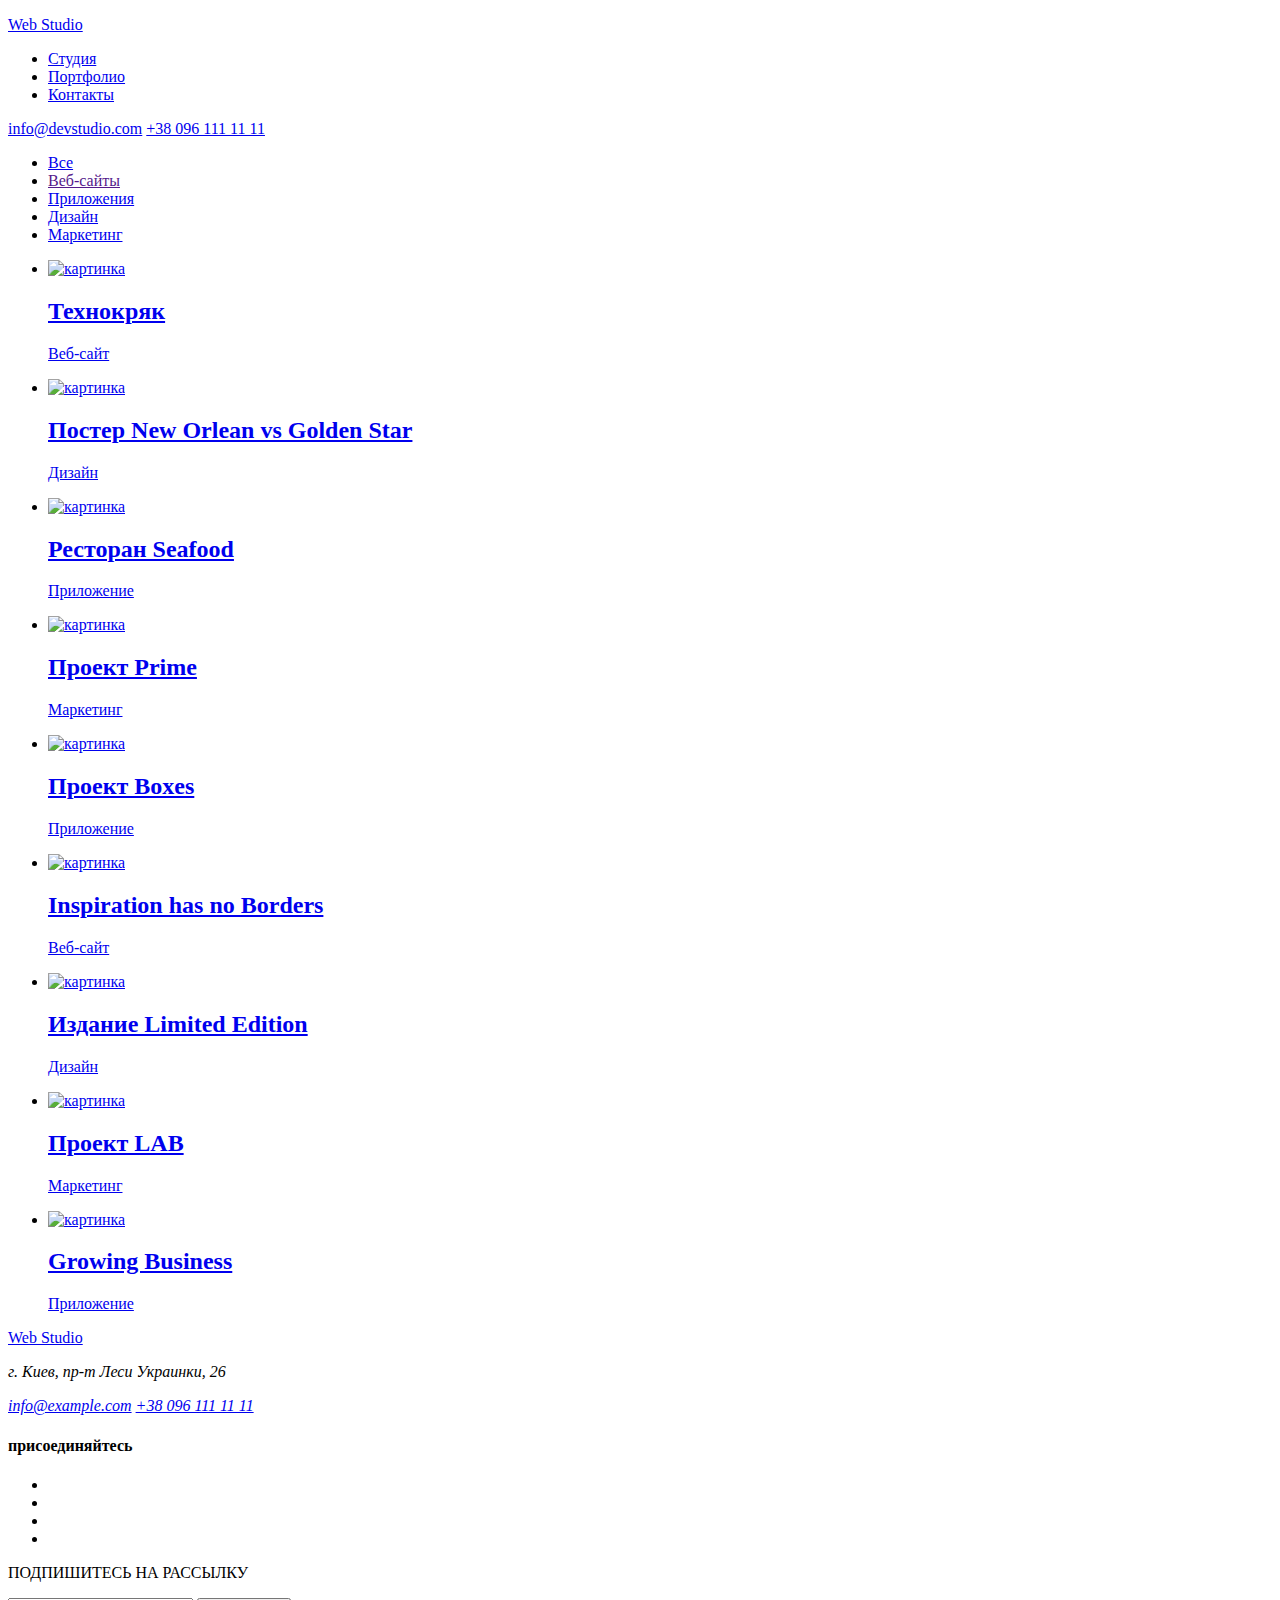
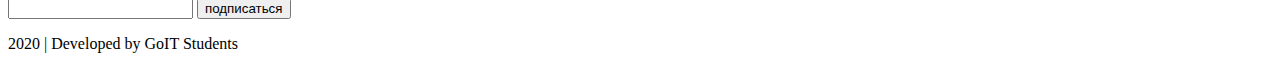
==== portfolio.html @ 5f2efc6e "все в одном" ====
<!DOCTYPE html>
<html lang="ru">
  <head>
    <meta charset="UTF-8" />
    <meta name="viewport" content="width=device-width, initial-scale=1.0" />
    <title>portfolio</title>
    <script
      src="https://kit.fontawesome.com/e2f65b5c85.js"
      crossorigin="anonymous"
    ></script>
    <link rel="stylesheet" href="./css/style.css" />
  </head>

  <body>
    <!--шапка-->
    <header>
      <nav>
        <a href="/">
          <p>Web Studio</p>
        </a>
        <ul>
          <li>
            <a href="#">Студия</a>
          </li>
          <li>
            <a href="#">Портфолио</a>
          </li>
          <li>
            <a href="#">Контакты</a>
          </li>
        </ul>

        <a href="mailto:info@devstudio.com">info@devstudio.com</a>

        <a href="tel:+380961111111">+38 096 111 11 11</a>
      </nav>
    </header>

    <!--менюшка-->
    <section>
      <ul>
        <li>
          <a href="#">Все</a>
        </li>
        <li>
          <a href="">Веб-сайты</a>
        </li>
        <li>
          <a href="#">Приложения</a>
        </li>
        <li>
          <a href="#">Дизайн</a>
        </li>
        <li>
          <a href="#">Маркетинг</a>
        </li>
      </ul>
    </section>

    <!--основные квадраты-->
    <section>
      <ul>
        <li>
          <a href="#">
            <img
              src="https://s3-alpha-sig.figma.com/img/e945/0746/ce3ece7da5d4fa1e76837a53a90fe6e4?Expires=1591574400&Signature=MuvzMJaLNFR4fyU8KuecF3~ANUmIn8vNB6OpUS-wUapj0mbD-6FmqCpY0lXPhyDmsJDhZH3cUKcPO2jvGdPuOFI9y85NUi1NxxOlLapQ1rCA3Ou49te7DHb72v7A-o2NoIUZ4DwdPrtOFW94DT3B0gI1l~L8e-DA1OZyd-P2tHCiHNt7exJw0uu9pl9JSVRVQpkJOP-W0hRppM3u7EsCh80eoluK-ufwjigzyO99MB78vYtADCStcvPHFqxP1Rt-~xkJMln5vgGMPf~k2uoN3bq73hLGA9fUc6ZIK3~5nXV83NLcXMbCqpr8gYdfRIx~yvkf6tAmWjHEOAOrYFFM3A__&Key-Pair-Id=APKAINTVSUGEWH5XD5UA"
              alt="картинка"
              title=" ytgjydnfyfhfnmc"
              width="370"
              height="404"
            />
            <h2>Технокряк</h2>
            <p>
              Веб-сайт
            </p>
          </a>
        </li>

        <li>
          <a href="#">
            <img
              src="https://s3-alpha-sig.figma.com/img/0e70/4107/2af7c242b4ca1f507cebceb1a12a0d5e?Expires=1591574400&Signature=RW4v1iANXLoVQbT0DOo7YkzmYlU9JvYMY8-lfGbAeo1Nqy4BewL-kUExGDzgQe4ZgPK1myQJUX8VDHHh~V6nfv605qtBZTjTivYg4U~YQ1bNIIfltYDYQRnshhFLFF0f7VMz-411NMreU0jcxRqf1s5VS2LR2TSI1eB3EY1XFl9lEn1L9E-Sa52DriZnoszFrDd3XKbrE0jDK7IKZhSvNzfVfhJC5OvLveIzrnpT01ZJgB~qx-5vKBvYWIqwSuA-J3TWLyNEpj-m7AXaZ4gIQq3-cWbpBTFWQGuXub0cOe4F0O9m4QSKZuzQ2iLcfi5qIYXAkftVBhmfPQmBusNTcw__&Key-Pair-Id=APKAINTVSUGEWH5XD5UA"
              alt="картинка"
              width="370"
              height="404"
            />
            <h2>Постер New Orlean vs Golden Star</h2>
            <p>
              Дизайн
            </p>
          </a>
        </li>

        <li>
          <a href="#">
            <img
              src="https://s3-alpha-sig.figma.com/img/cb60/0078/1a433c208105e34dc9868a3bff6ab127?Expires=1591574400&Signature=QDif1Z~5s01boV24xkfs~4gW36ioxdblNqSFEh19L8vHPz5hNtw9fgXqYWFDBl~VlwQTByGCzT3gDAOsAxWUEZ2STD-Wtw6EN70DEOo67e5iRs7jsrUzT8-THkrp99byDNOTQ1-AITkvTvXNzT9DfxiZZOhlt~pTypsFQM7rbgNhx-bYYZMJdezHtCuuSM30u43UvZSJDRgse6JIzW4ZhXqfmi3vciiEqHi6pASSkGT5r0BkmpuS03~xACJ4ZXD679jFEggfSg8qhL4DoXADIY4vAdZMqOsbwCr-HJYnbNMtlro8rzmkxISFjeZq5w83mnJAo~wVC-nNGndkpPtNLg__&Key-Pair-Id=APKAINTVSUGEWH5XD5UA"
              alt="картинка"
              width="370"
              height="404"
            />
            <h2>Ресторан Seafood</h2>
            <p>
              Приложение
            </p>
          </a>
        </li>

        <li>
          <a href="#">
            <img
              src="https://s3-alpha-sig.figma.com/img/3429/ec70/ba4be2b1f0cfb199e4af12cdfc7deb53?Expires=1591574400&Signature=NUo~9nmcNCz7OIhEZWF53XsSDW0z6NSY9y4pwrbroXmnZoy0PXq8wRducycpGXCzkNmrS7xPVz3KRVloiWSnu-7kTiQoaYjb1ch98W2MQRRdk5QvhXeHaa6-GTTATiFa4AYGZuUhJshva2l4H54cDcEwYxfta1-1o5BQXwtaqMmlkC3hgoy5LyB1Mhe~dZ12MOQS1PEIf3-0L-Tf0Z0CHa8tfMaAC9MW4sKnIDhlajAnYDUOGViu~F9IkrF6dsx4e8gQJdB6BRnVE2tqT6SDcMWSA9CjG0ojWQV-JrSRWc8XXaki5vxaViJgjJW0gJ4HwBVoTsBVZFdkywHIZkJuuA__&Key-Pair-Id=APKAINTVSUGEWH5XD5UA"
              alt="картинка"
              width="370"
              height="404"
            />
            <h2>Проект Prime</h2>
            <p>
              Маркетинг
            </p>
          </a>
        </li>

        <li>
          <a href="#">
            <img
              src="https://s3-alpha-sig.figma.com/img/de12/9230/096c3e96fbdfa1efd6ca17564f4b60ac?Expires=1591574400&Signature=F7q0ptsdPa3X8mCy-8ohr~m8IVbg9NKcpEg~BA3y3-7CL7vN6EZ~NIWOg1Sxze-xgolHT8m-2aMk39lxULDEplZoGGJgIEfQIxNHHyAHbjfLoGtDmvaVGjDdOAUnlXbYu5wNzxtLKdLZwBkr2kKq952rh6HYgqBUqX4dmiSllCoYcE4D4MjkG3okSk-JtgIBltnIPDNDuSYMobx-zKeW8ZQ0VWgRElY1EsByr~Mtgx~-kU3ejKszQxwjLRa-kWHW1h0kyC5ayXOOLOr~LKWr-e3LCufhEe2EOABQUyRw7FNpeRUrWSlw4~uE~tlTiixHroYCjL3C5xGL1J6NYyLxUA__&Key-Pair-Id=APKAINTVSUGEWH5XD5UA"
              alt="картинка"
              width="370"
              height="404"
            />
            <h2>Проект Boxes</h2>
            <p>
              Приложение
            </p>
          </a>
        </li>

        <li>
          <a href="#">
            <img
              src="https://s3-alpha-sig.figma.com/img/d5cc/f1b7/35cc11f87c4be2640549c8b71a221417?Expires=1591574400&Signature=c-Th6OKLaJKqWO5oqMw3cPKgHYrsA0Q1L~H9qeDRYcLSI1hWNXf98EU0jd2ScSqwIBPay8Yf6E7Z~DJwp0A0mhQDsLNfp5hx0Tmrm0Z1d69JYdchDoYzZyG0LubgH1Rjj-BWXj4n4X0O~OoV9q2fky1U~Jf1-3TMSfQDITdG4-1leYCyNCRlfu9rLJY6f1vkQTAuZ~go8Uiph11w81k1Yu06EqvSkF1TBjj9rmG0oT8ghDbYsFfWJByD3JkKSWVVayhMDoWAsmrCUg~o4P5gT2newe5qElwMNqckxBTmMesTY-CIE6zjs75uDZg6FrMHq0Qcpe6zw0N14HNHtp4U0Q__&Key-Pair-Id=APKAINTVSUGEWH5XD5UA"
              alt="картинка"
              width="370"
              height="404"
            />
            <h2>Inspiration has no Borders</h2>
            <p>
              Веб-сайт
            </p>
          </a>
        </li>

        <li>
          <a href="#">
            <img
              src="https://s3-alpha-sig.figma.com/img/dccd/642b/9883873751631631df6d5595b83d684c?Expires=1591574400&Signature=[base64]&Key-Pair-Id=APKAINTVSUGEWH5XD5UA"
              alt="картинка"
              width="370"
              height="404"
            />
            <h2>Издание Limited Edition</h2>
            <p>
              Дизайн
            </p>
          </a>
        </li>

        <li>
          <a href="#">
            <img
              src="https://s3-alpha-sig.figma.com/img/d64d/714e/22b3731453c05728d01567341b63797c?Expires=1591574400&Signature=XF7p5Zumap4aYiZN~PVCK40wjhQ9iEnhTfeO1JQVF7jSGBY2YKxZ4VlQzcHfpXdOAixJ05o62OmZgmQ8e4lm~rPSHRKSlBRx4XLbjMgS2qTVUEKrh1FfzlTp2eGcaO2HAZYF8f6XuHFTs~A-Y-G9mNEm5GfIK9VD2~iGRs1F0N~CcUC90Txk-UrWzDweH7SLkgj0d6e-JC2f~BSlBObfqupLGXNrxT6TD~mRFLP4LXKL1jwF3sWmALULB6jYr-BWTCLMILJBx0bKlQDURcjbKMhw~LAN5YrgIkPk3~U6X605ID1~3NslVrCm1an2nyyNe4YULtmOzMdY7U7uc7oYZw__&Key-Pair-Id=APKAINTVSUGEWH5XD5UA"
              alt="картинка"
              width="370"
              height="404"
            />
            <h2>Проект LAB</h2>
            <p>
              Маркетинг
            </p>
          </a>
        </li>

        <li>
          <a href="#">
            <img
              src="https://s3-alpha-sig.figma.com/img/2bd0/de8e/dc8bd39cf3d9ed5df9520ffb8173dc62?Expires=1591574400&Signature=g7NrkLbEh8DBwSjzBmcol4C7wgwGH53bLR1jcPynyNekusda--LXNo9HN28rtI5BqcCuV3tg7TuO6gwfJ-NC5UT2nADwOPQaqSBEwnw0cd-Wv36FEsvsq71DS5dkcLjCMtbttqK3pRh1IDqCWnNtn87QECHIhN~jAy4koAD5BWAeXOdxQEKlRssd2ygFnSmHQOcu6gd58cXV8N-mRFLJO7TdqYz54hZuP3S14kHi7~1oVfi~Wj-malVJuSOkvcyMaQMN0IndcSc5THWej4Sk1s80g9LnV9otMxwzGsaIYlRBkzKaiNVFidM7tLDN8eK7qBAPEWBCScN2XKP3~8PIKQ__&Key-Pair-Id=APKAINTVSUGEWH5XD5UA"
              alt="картинка"
              width="370"
              height="404"
            />
            <h2>Growing Business</h2>
            <p>
              Приложение
            </p>
          </a>
        </li>
      </ul>
    </section>

    <!--ПОДВАЛ-->
    <footer>
      <a href="/">
        <p>Web Studio</p>
      </a>
      <address>
        <p>г. Киев, пр-т Леси Украинки, 26</p>
      </address>

      <address>
        <a href="mailto:info@example.com">info@example.com</a>
        <a href="tel:+380961111111">+38 096 111 11 11</a>
      </address>
      <h4>присоединяйтесь</h4>
      <ul>
        <li>
          <a href="#" aria-label="Ссылка на инстаграм"
            ><i class="fab fa-instagram fa-2x"></i
          ></a>
        </li>
        <li>
          <a href="#" aria-label="Ссылка на твиттер"
            ><i class="fab fa-twitter-square fa-2x"></i
          ></a>
        </li>
        <li>
          <a href="#" aria-label="Сслыка на фейсбук"
            ><i class="fab fa-facebook fa-2x"></i
          ></a>
        </li>
        <li>
          <a href="#" aria-label="Ссылка на линкедин"
            ><i
              class="fab fa-linkedin fa-2x"
              с
              style="background: DodgerBlue;"
            ></i
          ></a>
        </li>
      </ul>
      <p>ПОДПИШИТЕСЬ НА РАССЫЛКУ</p>
      <form>
        <input type="“text”" />
        <button>подписаться</button>
      </form>
      <p>2020 | Developed by GoIT Students</p>
    </footer>
  </body>
</html>
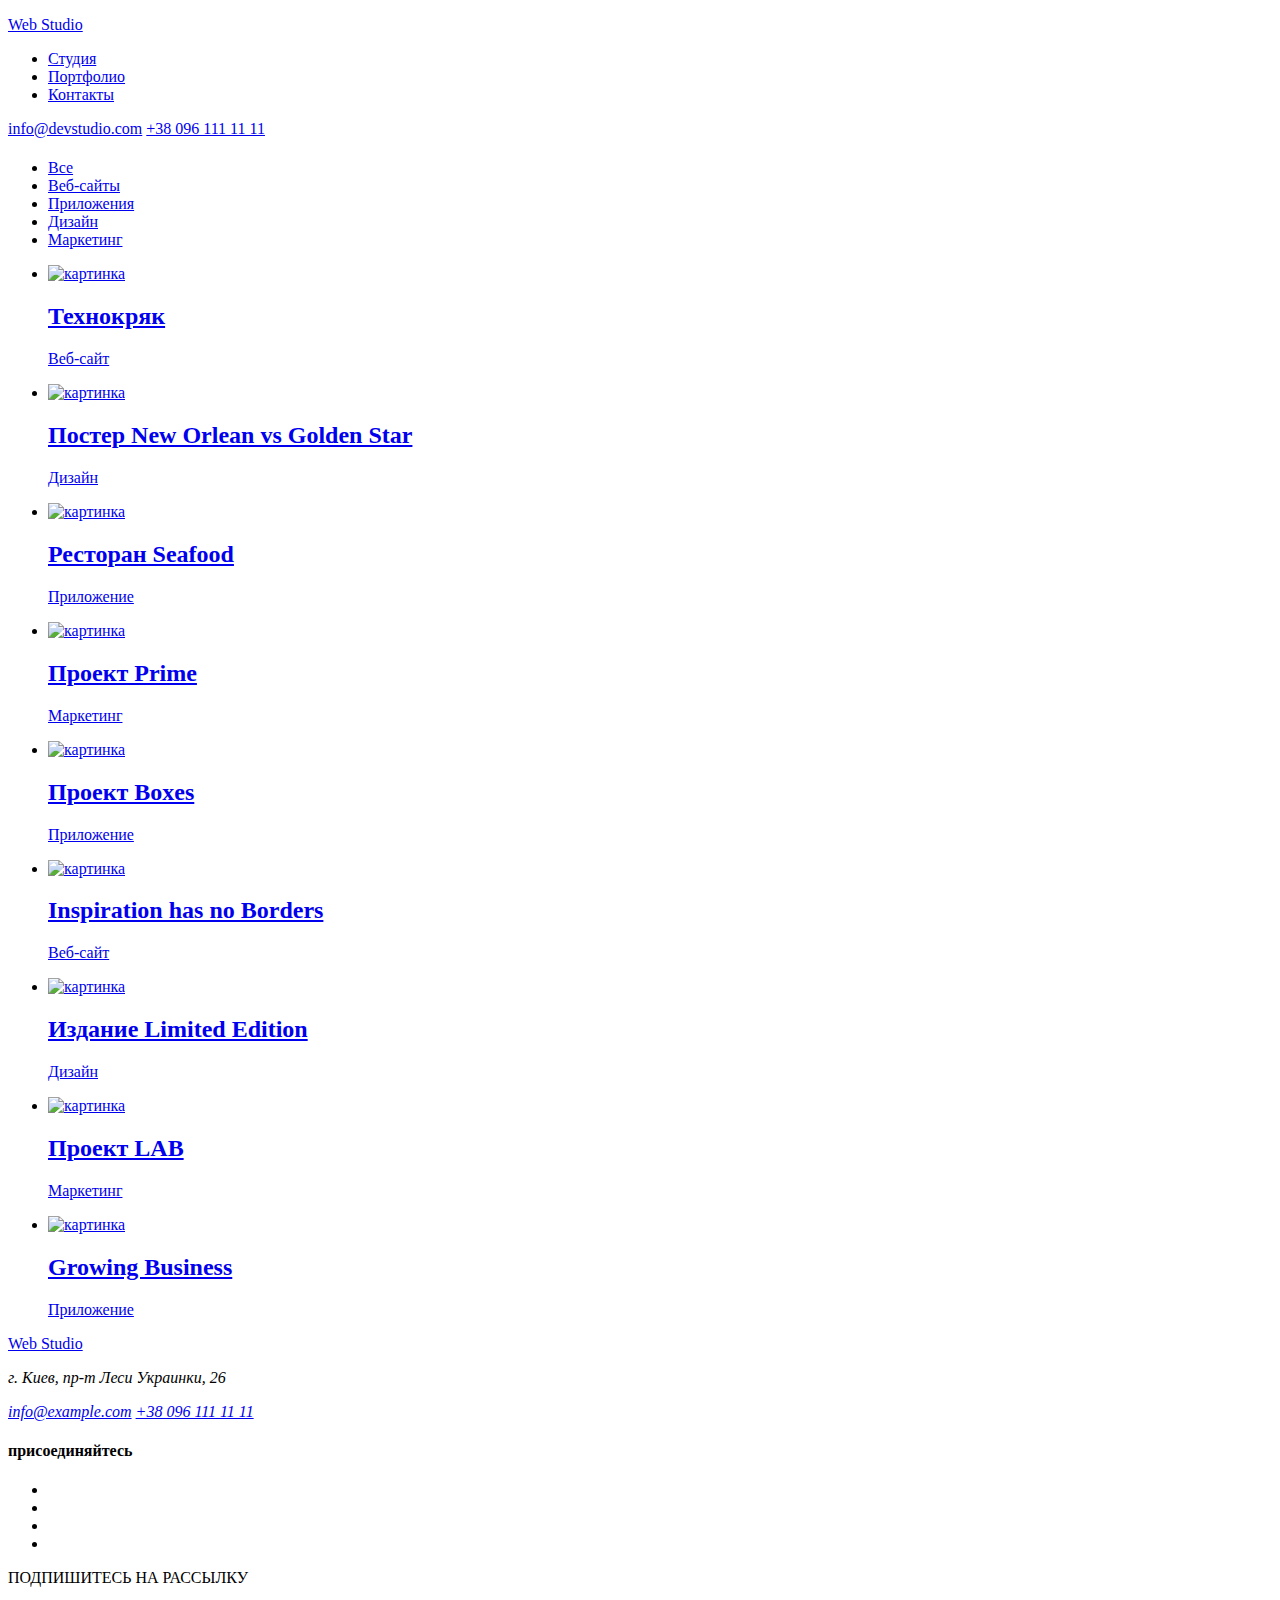
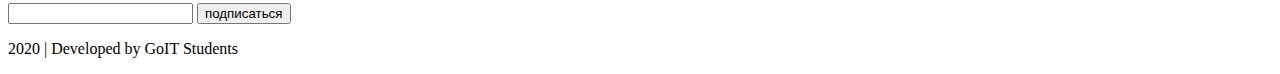
==== commit 759b2351: "половина цветов есть" ====
--- a/portfolio.html
+++ b/portfolio.html
@@ -20,10 +20,10 @@
         </a>
         <ul>
           <li>
-            <a href="#">Студия</a>
+            <a href="./index.html">Студия</a>
           </li>
           <li>
-            <a href="#">Портфолио</a>
+            <a href="./portfolio.html">Портфолио</a>
           </li>
           <li>
             <a href="#">Контакты</a>
@@ -38,12 +38,13 @@
 
     <!--менюшка-->
     <section>
+      <h1 style="visibility: unset;"></h1>
       <ul>
         <li>
           <a href="#">Все</a>
         </li>
         <li>
-          <a href="">Веб-сайты</a>
+          <a href="#">Веб-сайты</a>
         </li>
         <li>
           <a href="#">Приложения</a>
@@ -65,7 +66,6 @@
             <img
               src="https://s3-alpha-sig.figma.com/img/e945/0746/ce3ece7da5d4fa1e76837a53a90fe6e4?Expires=1591574400&Signature=MuvzMJaLNFR4fyU8KuecF3~ANUmIn8vNB6OpUS-wUapj0mbD-6FmqCpY0lXPhyDmsJDhZH3cUKcPO2jvGdPuOFI9y85NUi1NxxOlLapQ1rCA3Ou49te7DHb72v7A-o2NoIUZ4DwdPrtOFW94DT3B0gI1l~L8e-DA1OZyd-P2tHCiHNt7exJw0uu9pl9JSVRVQpkJOP-W0hRppM3u7EsCh80eoluK-ufwjigzyO99MB78vYtADCStcvPHFqxP1Rt-~xkJMln5vgGMPf~k2uoN3bq73hLGA9fUc6ZIK3~5nXV83NLcXMbCqpr8gYdfRIx~yvkf6tAmWjHEOAOrYFFM3A__&Key-Pair-Id=APKAINTVSUGEWH5XD5UA"
               alt="картинка"
-              title=" ytgjydnfyfhfnmc"
               width="370"
               height="404"
             />
@@ -230,11 +230,7 @@
         </li>
         <li>
           <a href="#" aria-label="Ссылка на линкедин"
-            ><i
-              class="fab fa-linkedin fa-2x"
-              с
-              style="background: DodgerBlue;"
-            ></i
+            ><i class="fab fa-linkedin fa-2x"></i
           ></a>
         </li>
       </ul>
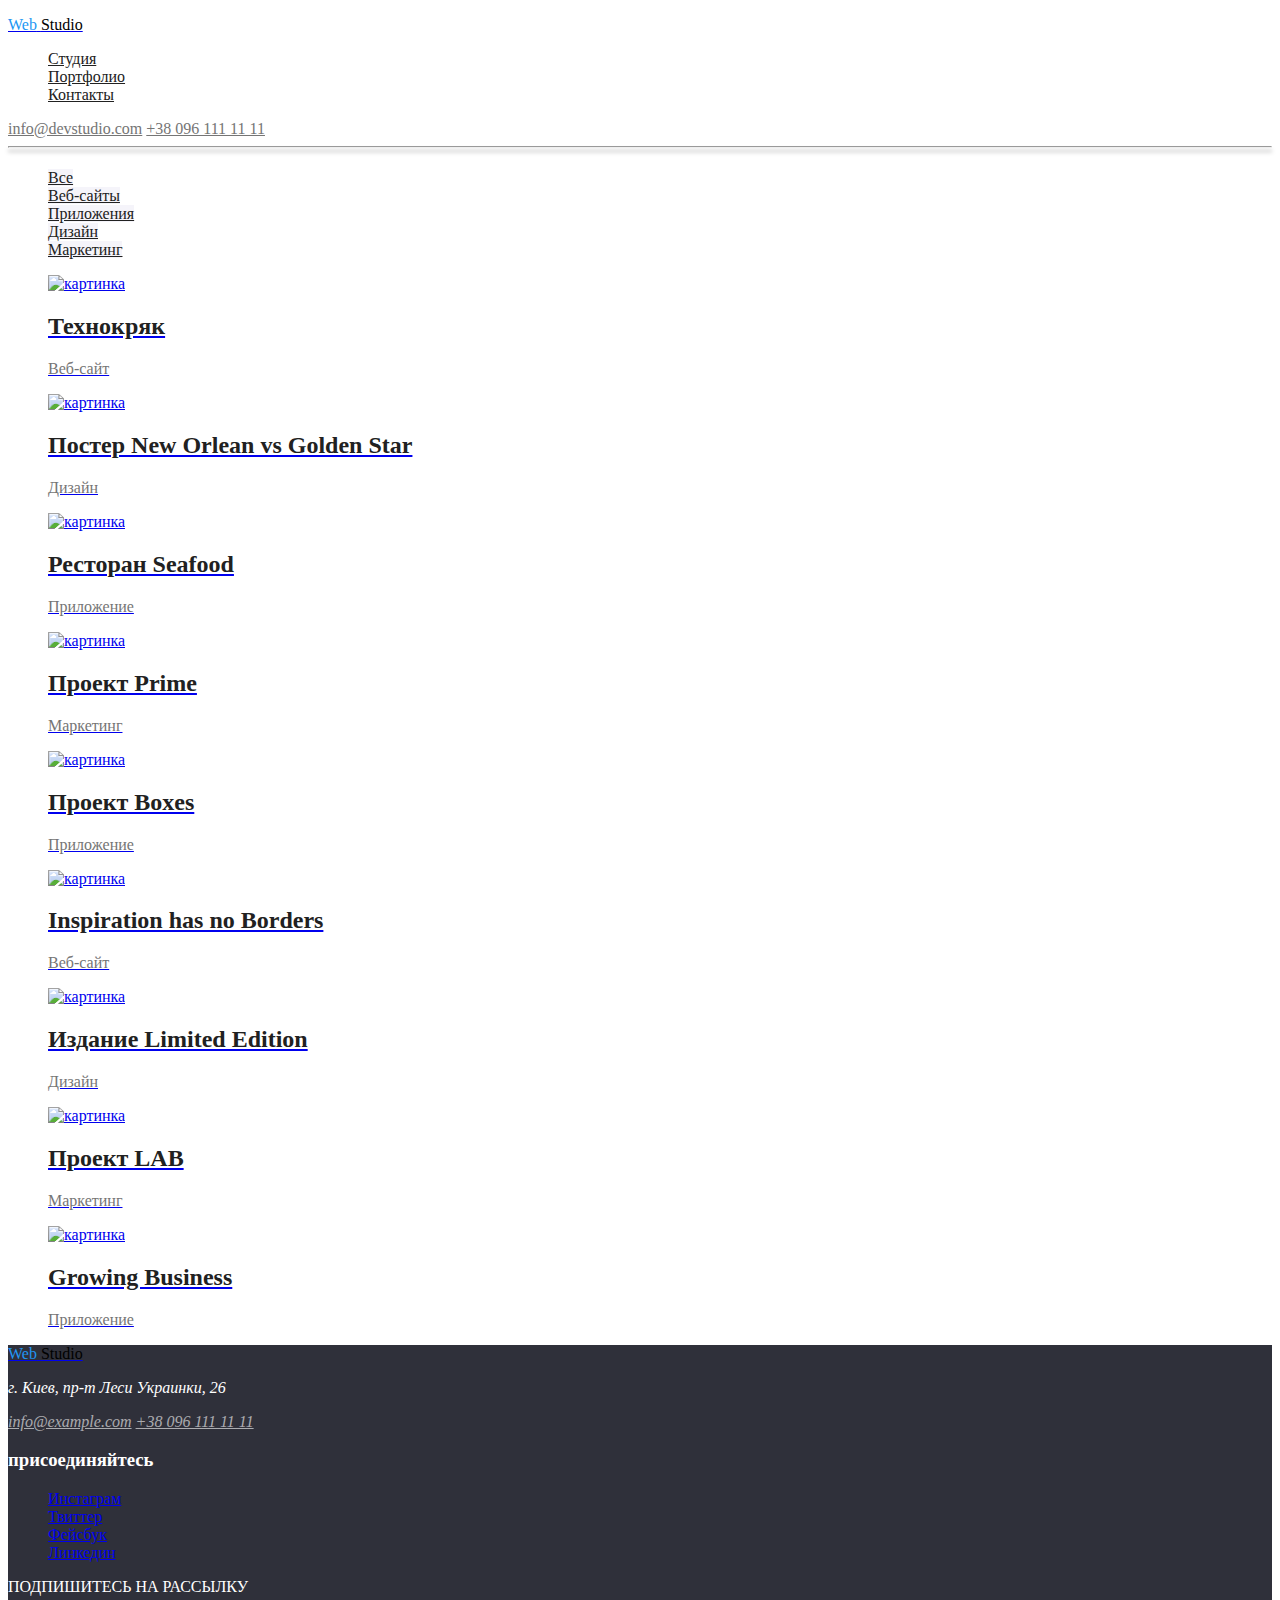
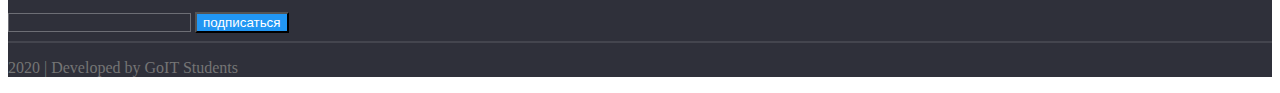
==== commit 71772564: "сделал все что смог самостоятельно" ====
--- a/portfolio.html
+++ b/portfolio.html
@@ -8,189 +8,207 @@
       src="https://kit.fontawesome.com/e2f65b5c85.js"
       crossorigin="anonymous"
     ></script>
-    <link rel="stylesheet" href="./css/style.css" />
+    <link rel="stylesheet" href="./css/styles.css" />
   </head>
 
-  <body>
+  <body class="body">
     <!--шапка-->
-    <header>
+    <header class="header-style">
       <nav>
         <a href="/">
-          <p>Web Studio</p>
+          <p class="logo-web-studio">
+            <span class="logo-Web">Web</span>
+            <span class="logo-Studio">Studio</span>
+          </p>
         </a>
-        <ul>
-          <li>
-            <a href="./index.html">Студия</a>
-          </li>
-          <li>
-            <a href="./portfolio.html">Портфолио</a>
-          </li>
-          <li>
-            <a href="#">Контакты</a>
+        <ul class="head-nav">
+          <li>
+            <a class="head-nav-stydu" href="./index.html">Студия</a>
+          </li>
+          <li>
+            <a class="head-nav-portfolio" href="./portfolio.html">Портфолио </a>
+          </li>
+          <li>
+            <a class="head-nav-contact" href="#">Контакты</a>
           </li>
         </ul>
-
-        <a href="mailto:info@devstudio.com">info@devstudio.com</a>
-
-        <a href="tel:+380961111111">+38 096 111 11 11</a>
+        <a class="telephone" href="mailto:info@devstudio.com"
+          >info@devstudio.com</a
+        >
+        <a class="mail" href="tel:+380961111111">+38 096 111 11 11</a>
+        <hr class="line" align="center" />
       </nav>
     </header>
 
     <!--менюшка-->
-    <section>
+    <section class="porfolio-section">
       <h1 style="visibility: unset;"></h1>
-      <ul>
-        <li>
-          <a href="#">Все</a>
-        </li>
-        <li>
-          <a href="#">Веб-сайты</a>
-        </li>
-        <li>
-          <a href="#">Приложения</a>
-        </li>
-        <li>
-          <a href="#">Дизайн</a>
-        </li>
-        <li>
-          <a href="#">Маркетинг</a>
+      <ul class="porfolio-section-meny">
+        <li>
+          <a class="button" href="#">Все</a>
+        </li>
+        <li>
+          <a class="button" href="#">Веб-сайты</a>
+        </li>
+        <li>
+          <a class="button" href="#">Приложения</a>
+        </li>
+        <li>
+          <a class="button" href="#">Дизайн</a>
+        </li>
+        <li>
+          <a class="button" href="#">Маркетинг</a>
         </li>
       </ul>
     </section>
 
     <!--основные квадраты-->
-    <section>
-      <ul>
-        <li>
-          <a href="#">
-            <img
+    <section class="porfolio-section-two">
+      <ul class="porfolio-section-two-oll">
+        <li class="porfolio-section-two-ollblock-tehno">
+          <a href="#">
+            <img
+              class="porfolio-section-two-tehno-img"
               src="https://s3-alpha-sig.figma.com/img/e945/0746/ce3ece7da5d4fa1e76837a53a90fe6e4?Expires=1591574400&Signature=MuvzMJaLNFR4fyU8KuecF3~ANUmIn8vNB6OpUS-wUapj0mbD-6FmqCpY0lXPhyDmsJDhZH3cUKcPO2jvGdPuOFI9y85NUi1NxxOlLapQ1rCA3Ou49te7DHb72v7A-o2NoIUZ4DwdPrtOFW94DT3B0gI1l~L8e-DA1OZyd-P2tHCiHNt7exJw0uu9pl9JSVRVQpkJOP-W0hRppM3u7EsCh80eoluK-ufwjigzyO99MB78vYtADCStcvPHFqxP1Rt-~xkJMln5vgGMPf~k2uoN3bq73hLGA9fUc6ZIK3~5nXV83NLcXMbCqpr8gYdfRIx~yvkf6tAmWjHEOAOrYFFM3A__&Key-Pair-Id=APKAINTVSUGEWH5XD5UA"
               alt="картинка"
               width="370"
               height="404"
             />
-            <h2>Технокряк</h2>
-            <p>
+
+            <h2 class="porfolio-section-two-title">Технокряк</h2>
+            <p class="porfolio-section-two-text">
               Веб-сайт
             </p>
           </a>
         </li>
 
-        <li>
-          <a href="#">
-            <img
+        <li class="porfolio-section-two-ollblock-poster">
+          <a href="#">
+            <img
+              class="porfolio-section-two-poster-img"
               src="https://s3-alpha-sig.figma.com/img/0e70/4107/2af7c242b4ca1f507cebceb1a12a0d5e?Expires=1591574400&Signature=RW4v1iANXLoVQbT0DOo7YkzmYlU9JvYMY8-lfGbAeo1Nqy4BewL-kUExGDzgQe4ZgPK1myQJUX8VDHHh~V6nfv605qtBZTjTivYg4U~YQ1bNIIfltYDYQRnshhFLFF0f7VMz-411NMreU0jcxRqf1s5VS2LR2TSI1eB3EY1XFl9lEn1L9E-Sa52DriZnoszFrDd3XKbrE0jDK7IKZhSvNzfVfhJC5OvLveIzrnpT01ZJgB~qx-5vKBvYWIqwSuA-J3TWLyNEpj-m7AXaZ4gIQq3-cWbpBTFWQGuXub0cOe4F0O9m4QSKZuzQ2iLcfi5qIYXAkftVBhmfPQmBusNTcw__&Key-Pair-Id=APKAINTVSUGEWH5XD5UA"
               alt="картинка"
               width="370"
               height="404"
             />
-            <h2>Постер New Orlean vs Golden Star</h2>
-            <p>
+            <h2 class="porfolio-section-two-title">
+              Постер New Orlean vs Golden Star
+            </h2>
+            <p class="porfolio-section-two-text">
               Дизайн
             </p>
           </a>
         </li>
 
-        <li>
-          <a href="#">
-            <img
+        <li class="porfolio-section-two-ollblock-restoran">
+          <a href="#">
+            <img
+              class="porfolio-section-two-restoran-img"
               src="https://s3-alpha-sig.figma.com/img/cb60/0078/1a433c208105e34dc9868a3bff6ab127?Expires=1591574400&Signature=QDif1Z~5s01boV24xkfs~4gW36ioxdblNqSFEh19L8vHPz5hNtw9fgXqYWFDBl~VlwQTByGCzT3gDAOsAxWUEZ2STD-Wtw6EN70DEOo67e5iRs7jsrUzT8-THkrp99byDNOTQ1-AITkvTvXNzT9DfxiZZOhlt~pTypsFQM7rbgNhx-bYYZMJdezHtCuuSM30u43UvZSJDRgse6JIzW4ZhXqfmi3vciiEqHi6pASSkGT5r0BkmpuS03~xACJ4ZXD679jFEggfSg8qhL4DoXADIY4vAdZMqOsbwCr-HJYnbNMtlro8rzmkxISFjeZq5w83mnJAo~wVC-nNGndkpPtNLg__&Key-Pair-Id=APKAINTVSUGEWH5XD5UA"
               alt="картинка"
               width="370"
               height="404"
             />
-            <h2>Ресторан Seafood</h2>
-            <p>
+            <h2 class="porfolio-section-two-title">Ресторан Seafood</h2>
+            <p class="porfolio-section-two-text">
               Приложение
             </p>
           </a>
         </li>
 
-        <li>
-          <a href="#">
-            <img
+        <li class="porfolio-section-two-ollblock-prime">
+          <a href="#">
+            <img
+              class="porfolio-section-two-prime-img"
               src="https://s3-alpha-sig.figma.com/img/3429/ec70/ba4be2b1f0cfb199e4af12cdfc7deb53?Expires=1591574400&Signature=NUo~9nmcNCz7OIhEZWF53XsSDW0z6NSY9y4pwrbroXmnZoy0PXq8wRducycpGXCzkNmrS7xPVz3KRVloiWSnu-7kTiQoaYjb1ch98W2MQRRdk5QvhXeHaa6-GTTATiFa4AYGZuUhJshva2l4H54cDcEwYxfta1-1o5BQXwtaqMmlkC3hgoy5LyB1Mhe~dZ12MOQS1PEIf3-0L-Tf0Z0CHa8tfMaAC9MW4sKnIDhlajAnYDUOGViu~F9IkrF6dsx4e8gQJdB6BRnVE2tqT6SDcMWSA9CjG0ojWQV-JrSRWc8XXaki5vxaViJgjJW0gJ4HwBVoTsBVZFdkywHIZkJuuA__&Key-Pair-Id=APKAINTVSUGEWH5XD5UA"
               alt="картинка"
               width="370"
               height="404"
             />
-            <h2>Проект Prime</h2>
-            <p>
+            <h2 class="porfolio-section-two-title">Проект Prime</h2>
+            <p class="porfolio-section-two-text">
               Маркетинг
             </p>
           </a>
         </li>
 
-        <li>
-          <a href="#">
-            <img
+        <li class="porfolio-section-two-ollblock-box">
+          <a href="#">
+            <img
+              class="porfolio-section-two-box-img"
               src="https://s3-alpha-sig.figma.com/img/de12/9230/096c3e96fbdfa1efd6ca17564f4b60ac?Expires=1591574400&Signature=F7q0ptsdPa3X8mCy-8ohr~m8IVbg9NKcpEg~BA3y3-7CL7vN6EZ~NIWOg1Sxze-xgolHT8m-2aMk39lxULDEplZoGGJgIEfQIxNHHyAHbjfLoGtDmvaVGjDdOAUnlXbYu5wNzxtLKdLZwBkr2kKq952rh6HYgqBUqX4dmiSllCoYcE4D4MjkG3okSk-JtgIBltnIPDNDuSYMobx-zKeW8ZQ0VWgRElY1EsByr~Mtgx~-kU3ejKszQxwjLRa-kWHW1h0kyC5ayXOOLOr~LKWr-e3LCufhEe2EOABQUyRw7FNpeRUrWSlw4~uE~tlTiixHroYCjL3C5xGL1J6NYyLxUA__&Key-Pair-Id=APKAINTVSUGEWH5XD5UA"
               alt="картинка"
               width="370"
               height="404"
             />
-            <h2>Проект Boxes</h2>
-            <p>
+            <h2 class="porfolio-section-two-title">Проект Boxes</h2>
+            <p class="porfolio-section-two-text">
               Приложение
             </p>
           </a>
         </li>
 
-        <li>
-          <a href="#">
-            <img
+        <li class="porfolio-section-two-ollblock-inspiration">
+          <a href="#">
+            <img
+              class="porfolio-section-two-inspiration-img"
               src="https://s3-alpha-sig.figma.com/img/d5cc/f1b7/35cc11f87c4be2640549c8b71a221417?Expires=1591574400&Signature=c-Th6OKLaJKqWO5oqMw3cPKgHYrsA0Q1L~H9qeDRYcLSI1hWNXf98EU0jd2ScSqwIBPay8Yf6E7Z~DJwp0A0mhQDsLNfp5hx0Tmrm0Z1d69JYdchDoYzZyG0LubgH1Rjj-BWXj4n4X0O~OoV9q2fky1U~Jf1-3TMSfQDITdG4-1leYCyNCRlfu9rLJY6f1vkQTAuZ~go8Uiph11w81k1Yu06EqvSkF1TBjj9rmG0oT8ghDbYsFfWJByD3JkKSWVVayhMDoWAsmrCUg~o4P5gT2newe5qElwMNqckxBTmMesTY-CIE6zjs75uDZg6FrMHq0Qcpe6zw0N14HNHtp4U0Q__&Key-Pair-Id=APKAINTVSUGEWH5XD5UA"
               alt="картинка"
               width="370"
               height="404"
             />
-            <h2>Inspiration has no Borders</h2>
-            <p>
+            <h2 class="porfolio-section-two-title">
+              Inspiration has no Borders
+            </h2>
+            <p class="porfolio-section-two-text">
               Веб-сайт
             </p>
           </a>
         </li>
 
-        <li>
-          <a href="#">
-            <img
+        <li class="porfolio-section-two-ollblock-izdanie">
+          <a href="#">
+            <img
+              class="porfolio-section-two-izdanie-img"
               src="https://s3-alpha-sig.figma.com/img/dccd/642b/9883873751631631df6d5595b83d684c?Expires=1591574400&Signature=[base64]&Key-Pair-Id=APKAINTVSUGEWH5XD5UA"
               alt="картинка"
               width="370"
               height="404"
             />
-            <h2>Издание Limited Edition</h2>
-            <p>
+            <h2 class="porfolio-section-two-title">Издание Limited Edition</h2>
+            <p class="porfolio-section-two-text">
               Дизайн
             </p>
           </a>
         </li>
 
-        <li>
-          <a href="#">
-            <img
+        <li class="porfolio-section-two-ollblock-lab">
+          <a href="#">
+            <img
+              class="porfolio-section-two-lab-img"
               src="https://s3-alpha-sig.figma.com/img/d64d/714e/22b3731453c05728d01567341b63797c?Expires=1591574400&Signature=XF7p5Zumap4aYiZN~PVCK40wjhQ9iEnhTfeO1JQVF7jSGBY2YKxZ4VlQzcHfpXdOAixJ05o62OmZgmQ8e4lm~rPSHRKSlBRx4XLbjMgS2qTVUEKrh1FfzlTp2eGcaO2HAZYF8f6XuHFTs~A-Y-G9mNEm5GfIK9VD2~iGRs1F0N~CcUC90Txk-UrWzDweH7SLkgj0d6e-JC2f~BSlBObfqupLGXNrxT6TD~mRFLP4LXKL1jwF3sWmALULB6jYr-BWTCLMILJBx0bKlQDURcjbKMhw~LAN5YrgIkPk3~U6X605ID1~3NslVrCm1an2nyyNe4YULtmOzMdY7U7uc7oYZw__&Key-Pair-Id=APKAINTVSUGEWH5XD5UA"
               alt="картинка"
               width="370"
               height="404"
             />
-            <h2>Проект LAB</h2>
-            <p>
+            <h2 class="porfolio-section-two-title">Проект LAB</h2>
+            <p class="porfolio-section-two-text">
               Маркетинг
             </p>
           </a>
         </li>
 
-        <li>
-          <a href="#">
-            <img
+        <li class="porfolio-section-two-ollblock-growing">
+          <a href="#">
+            <img
+              class="porfolio-section-two-growing-img"
               src="https://s3-alpha-sig.figma.com/img/2bd0/de8e/dc8bd39cf3d9ed5df9520ffb8173dc62?Expires=1591574400&Signature=g7NrkLbEh8DBwSjzBmcol4C7wgwGH53bLR1jcPynyNekusda--LXNo9HN28rtI5BqcCuV3tg7TuO6gwfJ-NC5UT2nADwOPQaqSBEwnw0cd-Wv36FEsvsq71DS5dkcLjCMtbttqK3pRh1IDqCWnNtn87QECHIhN~jAy4koAD5BWAeXOdxQEKlRssd2ygFnSmHQOcu6gd58cXV8N-mRFLJO7TdqYz54hZuP3S14kHi7~1oVfi~Wj-malVJuSOkvcyMaQMN0IndcSc5THWej4Sk1s80g9LnV9otMxwzGsaIYlRBkzKaiNVFidM7tLDN8eK7qBAPEWBCScN2XKP3~8PIKQ__&Key-Pair-Id=APKAINTVSUGEWH5XD5UA"
               alt="картинка"
               width="370"
               height="404"
             />
-            <h2>Growing Business</h2>
-            <p>
+            <h2 class="porfolio-section-two-title">Growing Business</h2>
+            <p class="porfolio-section-two-text">
               Приложение
             </p>
           </a>
@@ -199,46 +217,48 @@
     </section>
 
     <!--ПОДВАЛ-->
-    <footer>
+    <footer class="footer">
       <a href="/">
-        <p>Web Studio</p>
+        <p class="logo-web-studio">
+          <span class="logo-Web">Web</span>
+          <span class="logo-Studio">Studio</span>
+        </p>
       </a>
-      <address>
-        <p>г. Киев, пр-т Леси Украинки, 26</p>
+      <address class="address">
+        <p class="address-text">г. Киев, пр-т Леси Украинки, 26</p>
+        <a class="address-mail" href="mailto:info@example.com"
+          >info@example.com</a
+        >
+        <a class="address-telephone" href="tel:+380961111111"
+          >+38 096 111 11 11</a
+        >
       </address>
-
-      <address>
-        <a href="mailto:info@example.com">info@example.com</a>
-        <a href="tel:+380961111111">+38 096 111 11 11</a>
-      </address>
-      <h4>присоединяйтесь</h4>
-      <ul>
-        <li>
-          <a href="#" aria-label="Ссылка на инстаграм"
-            ><i class="fab fa-instagram fa-2x"></i
-          ></a>
-        </li>
-        <li>
-          <a href="#" aria-label="Ссылка на твиттер"
-            ><i class="fab fa-twitter-square fa-2x"></i
-          ></a>
-        </li>
-        <li>
-          <a href="#" aria-label="Сслыка на фейсбук"
-            ><i class="fab fa-facebook fa-2x"></i
-          ></a>
-        </li>
-        <li>
-          <a href="#" aria-label="Ссылка на линкедин"
-            ><i class="fab fa-linkedin fa-2x"></i
-          ></a>
-        </li>
-      </ul>
-      <p>ПОДПИШИТЕСЬ НА РАССЫЛКУ</p>
-      <form>
-        <input type="“text”" />
-        <button>подписаться</button>
-      </form>
+      <div class="footer-social">
+        <h3 class="footer-social-name">присоединяйтесь</h3>
+        <ul class="footer-social-contact">
+          <li>
+            <a href="#" aria-label="Ссылка на инстаграм">Инстаграм</a>
+          </li>
+          <li>
+            <a href="#" aria-label="Ссылка на твиттер">Твиттер</a>
+          </li>
+          <li>
+            <a href="#" aria-label="Сслыка на фейсбук">Фейсбук</a>
+          </li>
+          <li>
+            <a href="#" aria-label="Ссылка на линкедин">Линкедин</a>
+          </li>
+        </ul>
+      </div>
+      <div class="footer-e-mail-nput">
+        <p class="footer-e-mail-nput-name">ПОДПИШИТЕСЬ НА РАССЫЛКУ</p>
+        <form>
+          <input class="footer-input" type="text" />
+          <button class="footer-ckick">подписаться</button>
+          <i class="fas fa-paper-plane"></i>
+        </form>
+      </div>
+      <hr class="line-footer" align="center" />
       <p>2020 | Developed by GoIT Students</p>
     </footer>
   </body>
--- a/css/styles.css
+++ b/css/styles.css
@@ -0,0 +1,275 @@
+.body {
+  background-color: #ffffff;
+  color: #757575;
+}
+/* Top Line */
+.header-style {
+}
+
+.logo-Web {
+  color: #2196f3;
+}
+.logo-Studio {
+  color: black;
+}
+
+.head-nav {
+  list-style: none;
+}
+.head-nav-stydu {
+  color: #212121;
+}
+.head-nav-portfolio {
+  color: #212121;
+}
+.head-nav-contact {
+  color: #212121;
+}
+
+.head-nav-stydu:hover {
+  color: #2196f3;
+}
+.head-nav-portfolio:hover {
+  color: #2196f3;
+}
+.head-nav-contact:hover {
+  color: #2196f3;
+}
+
+.telephone {
+  color: #757575;
+}
+.mail {
+  color: #757575;
+}
+.telephone:hover {
+  color: #2196f3;
+}
+.mail:hover {
+  color: #2196f3;
+}
+.line {
+  box-shadow: 0px 4px 4px rgba(0, 0, 0, 0.25);
+}
+/* Header */
+.section-one {
+}
+.section-one-img {
+}
+.section-one-img-ten {
+  background: rgba(47, 48, 58, 0.8);
+}
+.section-one-text {
+  color: #ffffff;
+}
+.section-one-zakaz {
+  color: #ffffff;
+}
+/* Преимущества */
+.section-two {
+}
+/* внимание */
+.section-two-detal {
+  list-style: none;
+}
+.section-two-detal-img {
+}
+.section-two-zag {
+  color: #212121;
+}
+.section-two-text {
+  color: #757575;
+}
+/* Пунктуальность */
+.section-two-puntual {
+  list-style: none;
+}
+.section-two-puntual-img {
+}
+/*  Планирование */
+.section-two-plan {
+  list-style: none;
+}
+.section-two-plan-img {
+}
+/* Технологии */
+.section-two-tehno {
+  list-style: none;
+}
+.section-two-tehno-img {
+}
+/* Чем мы занимаемся */
+.sectione-title {
+  color: #212121;
+}
+/* Десктопные приложения */
+.section-three-desctop {
+  list-style: none;
+}
+.section-three-desctop-img {
+}
+.section-three-text {
+  color: #ffffff;
+}
+/* Мобильные приложения */
+.section-three-mobolapp {
+  list-style: none;
+}
+.section-three-mobolapp-img {
+}
+/* Дизайнерские решения */
+.section-three-dizain {
+  list-style: none;
+}
+.section-three-dizain-img {
+}
+/* Наша команда */
+.section-four {
+  background: #f5f4fa;
+}
+.section-four-oll {
+  list-style: none;
+}
+.section-four-name {
+  color: #212121;
+}
+.section-four-work {
+  color: #757575;
+}
+/* John Smith */
+.section-four-john-smith {
+}
+.section-four-john-smith-img {
+}
+/* Marta Stewart */
+.section-four-marta-stewart {
+}
+.section-four-marta-stewart-img {
+}
+/* Robert Jakis */
+.section-four-robert-jakis {
+}
+.section-four-robert-jakis-img {
+}
+/* Martin Doe */
+.section-four-martin-doe {
+}
+.section-four-martin-doe-img {
+}
+/* ПОДВАЛ */
+.footer {
+  background: #2f303a;
+}
+.address {
+}
+.address-text {
+  color: #ffffff;
+}
+.address-mail {
+  color: rgba(255, 255, 255, 0.6);
+}
+.address-telephone {
+  color: rgba(255, 255, 255, 0.6);
+}
+.footer-social {
+}
+.footer-social-name {
+  color: #ffffff;
+}
+.footer-social-contact {
+  list-style: none;
+}
+
+.footer-e-mail-nput {
+}
+.footer-e-mail-nput-name {
+  color: #ffffff;
+}
+.footer-ckick {
+  background-color: #2196f3;
+  color: #ffffff;
+}
+.footer-input {
+  background-color: #2f303a;
+  border: 1px solid rgba(255, 255, 255, 0.3);
+}
+.fa-paper-plane {
+  color: #ffffff;
+}
+.line-footer {
+  border: 1px solid rgba(255, 255, 255, 0.1);
+}
+/* ПоРТФОЛИО */
+/* меню */
+.button {
+  background-color: #f5f4fa;
+  color: #212121;
+}
+.button:hover {
+  background-color: #2196f3;
+  color: #ffffff;
+}
+.porfolio-section {
+}
+.porfolio-section-meny {
+  list-style: none;
+}
+/* основные картинки */
+.porfolio-section-two {
+}
+.porfolio-section-two-oll {
+  list-style: none;
+}
+.porfolio-section-two-title {
+  color: #212121;
+}
+.porfolio-section-two-text {
+  color: #757575;
+}
+
+/* технокряк */
+.porfolio-section-two-ollblock-tehno {
+}
+.porfolio-section-two-tehno-img {
+}
+
+/* Постер */
+.porfolio-section-two-ollblock-poster {
+}
+.porfolio-section-two-poster-img {
+}
+/* ресторан */
+.porfolio-section-two-ollblock-restoran {
+}
+.porfolio-section-two-restoran-img {
+}
+/* проект прайм */
+.porfolio-section-two-ollblock-prime {
+}
+.porfolio-section-two-prime-img {
+}
+/* проект вокс */
+.porfolio-section-two-ollblock-box {
+}
+.porfolio-section-two-box-img {
+}
+/* inspiration */
+.porfolio-section-two-ollblock-inspiration {
+}
+.porfolio-section-two-inspiration-img {
+}
+/* издание */
+.porfolio-section-two-ollblock-izdanie {
+}
+.porfolio-section-two-izdanie-img {
+}
+/* проект лаб */
+.porfolio-section-two-ollblock-lab {
+}
+.porfolio-section-two-lab-img {
+}
+/*  growing */
+.porfolio-section-two-ollblock-growing {
+}
+.porfolio-section-two-growing-img {
+}
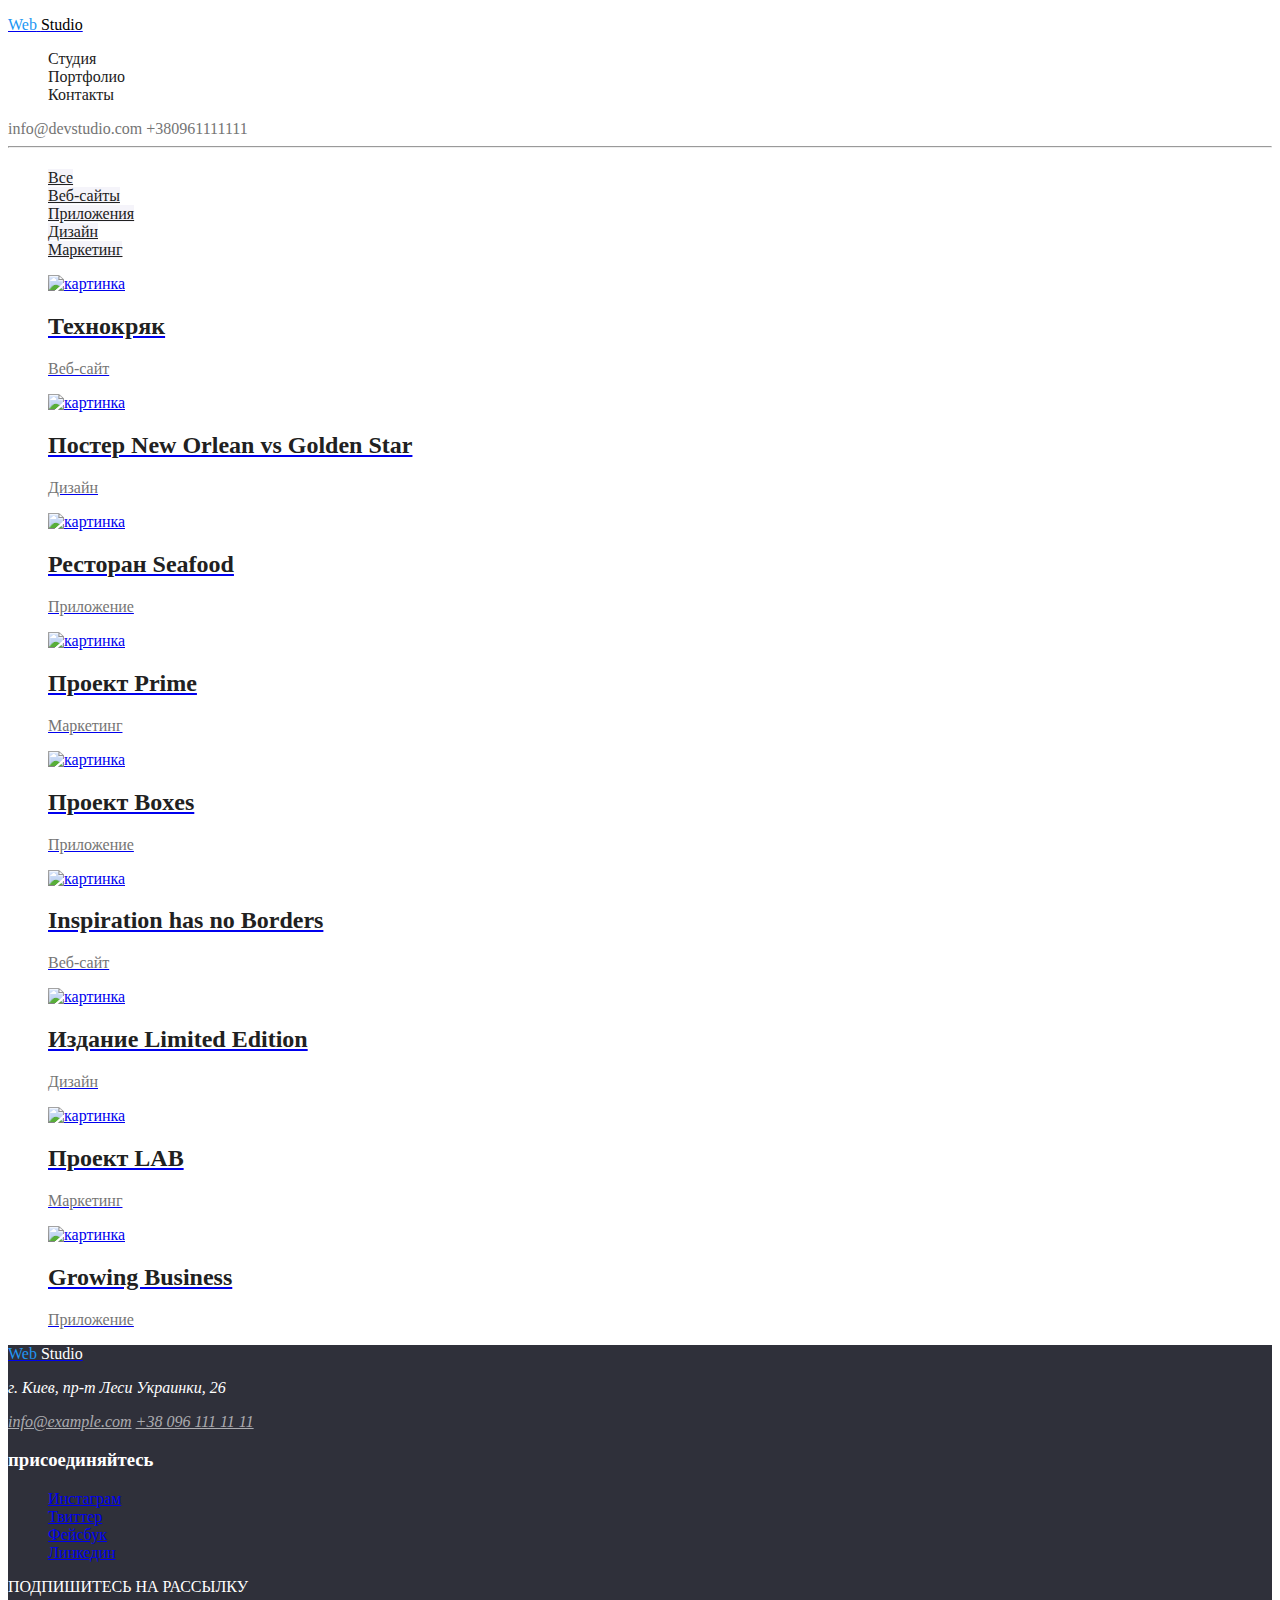
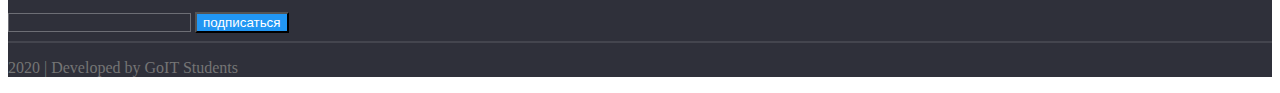
==== commit 31fdf51a: "80%" ====
--- a/portfolio.html
+++ b/portfolio.html
@@ -9,6 +9,14 @@
       crossorigin="anonymous"
     ></script>
     <link rel="stylesheet" href="./css/styles.css" />
+    <link
+      href="https://fonts.googleapis.com/css2?family=Raleway:ital,wght@0,100;0,200;0,300;0,400;0,500;0,600;0,700;0,800;0,900;1,100;1,200;1,300;1,400;1,500;1,600;1,700;1,800;1,900&display=swap"
+      rel="stylesheet"
+    />
+    <link
+      href="https://fonts.googleapis.com/css2?family=Roboto:ital,wght@0,100;0,300;0,400;0,500;0,700;0,900;1,100;1,300;1,400;1,500;1,700;1,900&display=swap"
+      rel="stylesheet"
+    />
   </head>
 
   <body class="body">
@@ -16,9 +24,9 @@
     <header class="header-style">
       <nav>
         <a href="/">
-          <p class="logo-web-studio">
+          <p class="logo-web-studio-header">
             <span class="logo-Web">Web</span>
-            <span class="logo-Studio">Studio</span>
+            <span class="logo-Studio-black">Studio</span>
           </p>
         </a>
         <ul class="head-nav">
@@ -35,7 +43,7 @@
         <a class="telephone" href="mailto:info@devstudio.com"
           >info@devstudio.com</a
         >
-        <a class="mail" href="tel:+380961111111">+38 096 111 11 11</a>
+        <a class="mail" href="tel:+380961111111">+380961111111</a>
         <hr class="line" align="center" />
       </nav>
     </header>
@@ -219,9 +227,9 @@
     <!--ПОДВАЛ-->
     <footer class="footer">
       <a href="/">
-        <p class="logo-web-studio">
+        <p class="logo-web-studio-footer">
           <span class="logo-Web">Web</span>
-          <span class="logo-Studio">Studio</span>
+          <span class="logo-Studio-white">Studio</span>
         </p>
       </a>
       <address class="address">
--- a/css/styles.css
+++ b/css/styles.css
@@ -2,44 +2,67 @@
   background-color: #ffffff;
   color: #757575;
 }
+
 /* Top Line */
 .header-style {
 }
-
+/* Логотип верхний */
+.logo-web-studio-header {
+}
+/* Логотип нижний */
+.logo-web-studio-footer {
+}
 .logo-Web {
   color: #2196f3;
 }
 .logo-Studio {
   color: black;
 }
-
+.logo-Studio-white {
+  color: #ffffff;
+}
+.logo-Studio-black {
+  color: #000000;
+}
+/* верхняя навигация */
 .head-nav {
   list-style: none;
 }
+/* студия */
 .head-nav-stydu {
   color: #212121;
-}
+  text-decoration: none;
+}
+/* потрфолио */
 .head-nav-portfolio {
   color: #212121;
-}
+  text-decoration: none;
+}
+/* контакты */
 .head-nav-contact {
   color: #212121;
-}
-
+  text-decoration: none;
+}
+.head-nav-stydu:focus,
 .head-nav-stydu:hover {
   color: #2196f3;
 }
+.head-nav-portfolio:focus,
 .head-nav-portfolio:hover {
   color: #2196f3;
 }
-.head-nav-contact:hover {
-  color: #2196f3;
-}
-
+.head-nav-contact:hover,
+.head-nav-contact:focus {
+  color: #2196f3;
+}
+/* телефон */
 .telephone {
-  color: #757575;
-}
+  text-decoration: none;
+  color: #757575;
+}
+/* почта */
 .mail {
+  text-decoration: none;
   color: #757575;
 }
 .telephone:hover {
@@ -48,20 +71,23 @@
 .mail:hover {
   color: #2196f3;
 }
+/* линия */
 .line {
-  box-shadow: 0px 4px 4px rgba(0, 0, 0, 0.25);
-}
-/* Header */
+}
+/* Первая секция */
 .section-one {
 }
+/* основная картинка*/
 .section-one-img {
 }
+/* картинка тень */
 .section-one-img-ten {
-  background: rgba(47, 48, 58, 0.8);
-}
+}
+/* Основной текст */
 .section-one-text {
   color: #ffffff;
 }
+/* ссылка заказ */
 .section-one-zakaz {
   color: #ffffff;
 }
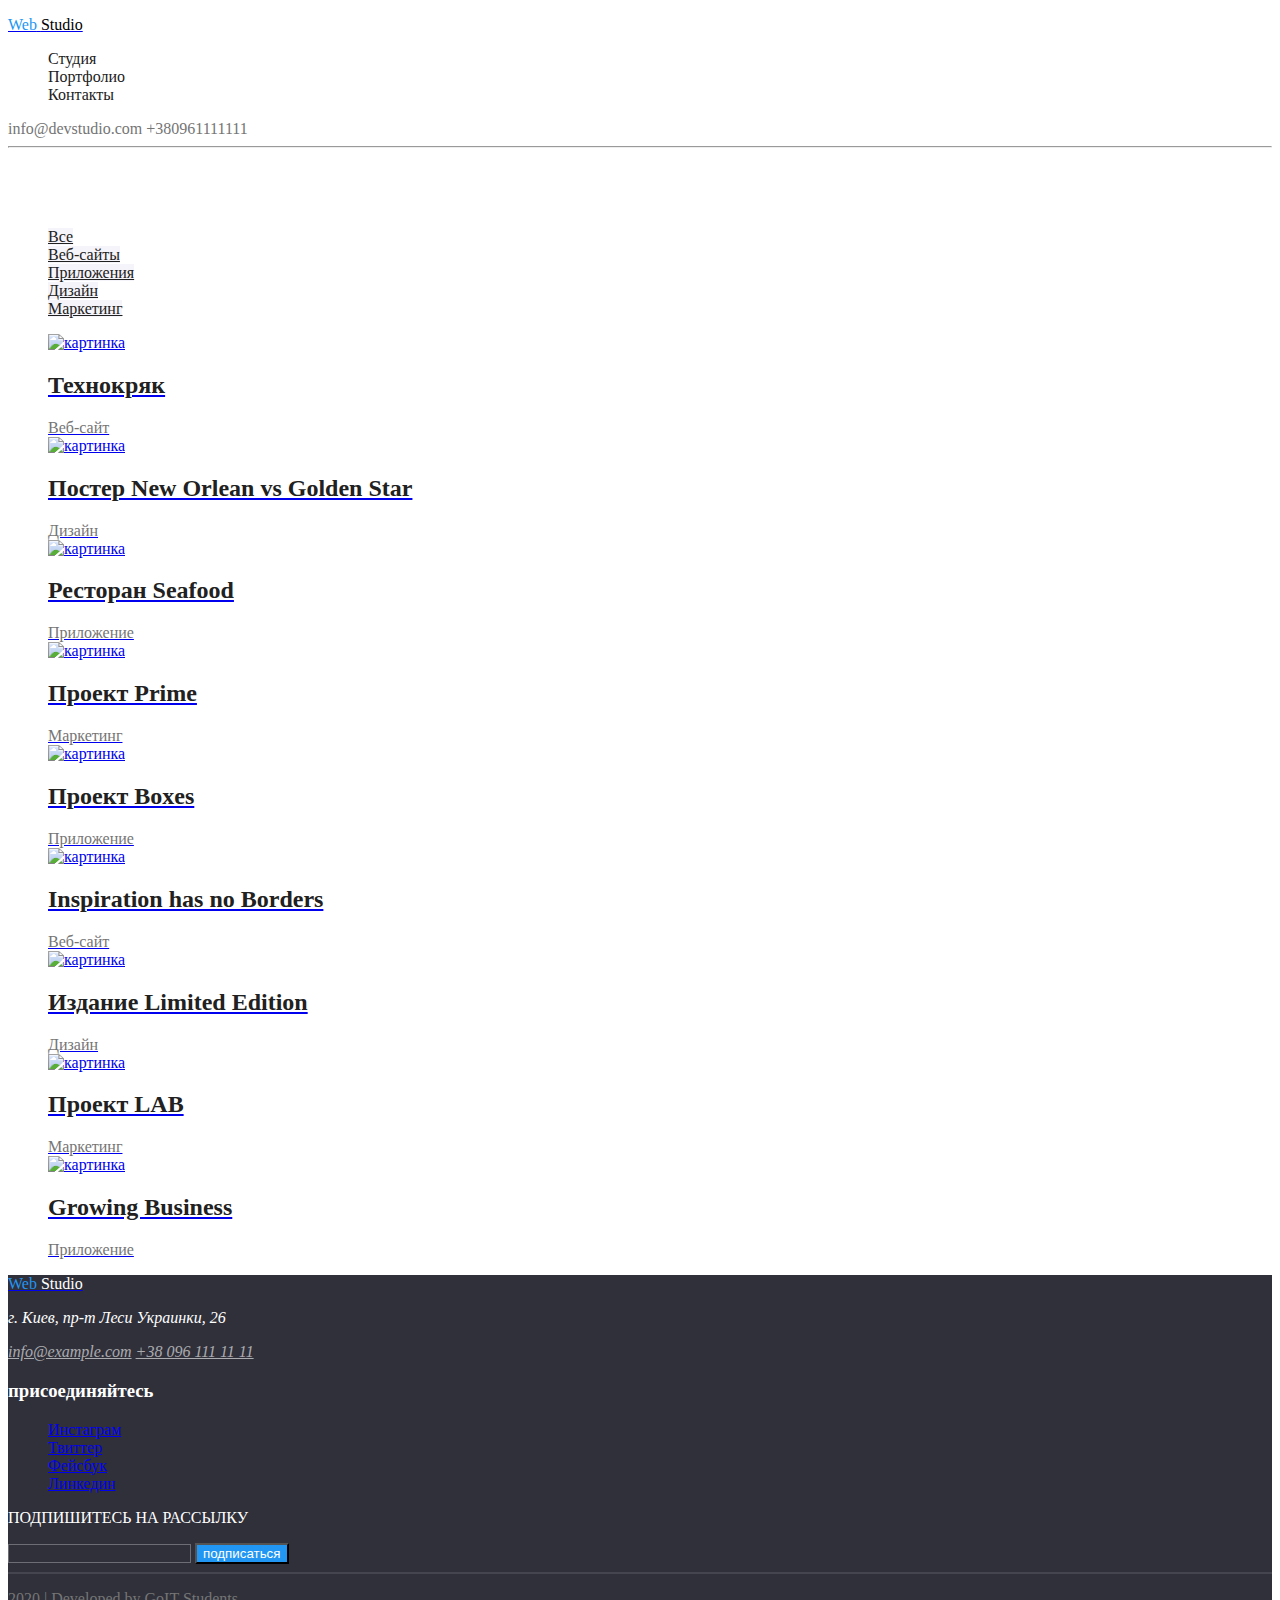
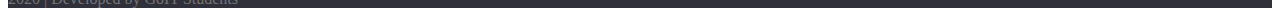
==== commit a3ea65e0: "исправил ошибки" ====
--- a/portfolio.html
+++ b/portfolio.html
@@ -50,7 +50,7 @@
 
     <!--менюшка-->
     <section class="porfolio-section">
-      <h1 style="visibility: unset;"></h1>
+      <h1 class="visibility-hidden">невидимый текст</h1>
       <ul class="porfolio-section-meny">
         <li>
           <a class="button" href="#">Все</a>
@@ -84,9 +84,9 @@
             />
 
             <h2 class="porfolio-section-two-title">Технокряк</h2>
-            <p class="porfolio-section-two-text">
+            <div class="porfolio-section-two-text">
               Веб-сайт
-            </p>
+            </div>
           </a>
         </li>
 
@@ -102,9 +102,9 @@
             <h2 class="porfolio-section-two-title">
               Постер New Orlean vs Golden Star
             </h2>
-            <p class="porfolio-section-two-text">
+            <div class="porfolio-section-two-text">
               Дизайн
-            </p>
+            </div>
           </a>
         </li>
 
@@ -118,9 +118,9 @@
               height="404"
             />
             <h2 class="porfolio-section-two-title">Ресторан Seafood</h2>
-            <p class="porfolio-section-two-text">
+            <div class="porfolio-section-two-text">
               Приложение
-            </p>
+            </div>
           </a>
         </li>
 
@@ -134,9 +134,9 @@
               height="404"
             />
             <h2 class="porfolio-section-two-title">Проект Prime</h2>
-            <p class="porfolio-section-two-text">
+            <div class="porfolio-section-two-text">
               Маркетинг
-            </p>
+            </div>
           </a>
         </li>
 
@@ -150,9 +150,9 @@
               height="404"
             />
             <h2 class="porfolio-section-two-title">Проект Boxes</h2>
-            <p class="porfolio-section-two-text">
+            <div class="porfolio-section-two-text">
               Приложение
-            </p>
+            </div>
           </a>
         </li>
 
@@ -168,9 +168,9 @@
             <h2 class="porfolio-section-two-title">
               Inspiration has no Borders
             </h2>
-            <p class="porfolio-section-two-text">
+            <div class="porfolio-section-two-text">
               Веб-сайт
-            </p>
+            </div>
           </a>
         </li>
 
@@ -184,9 +184,9 @@
               height="404"
             />
             <h2 class="porfolio-section-two-title">Издание Limited Edition</h2>
-            <p class="porfolio-section-two-text">
+            <div class="porfolio-section-two-text">
               Дизайн
-            </p>
+            </div>
           </a>
         </li>
 
@@ -200,9 +200,9 @@
               height="404"
             />
             <h2 class="porfolio-section-two-title">Проект LAB</h2>
-            <p class="porfolio-section-two-text">
+            <div class="porfolio-section-two-text">
               Маркетинг
-            </p>
+            </div>
           </a>
         </li>
 
@@ -216,9 +216,9 @@
               height="404"
             />
             <h2 class="porfolio-section-two-title">Growing Business</h2>
-            <p class="porfolio-section-two-text">
+            <div class="porfolio-section-two-text">
               Приложение
-            </p>
+            </div>
           </a>
         </li>
       </ul>
@@ -262,8 +262,9 @@
         <p class="footer-e-mail-nput-name">ПОДПИШИТЕСЬ НА РАССЫЛКУ</p>
         <form>
           <input class="footer-input" type="text" />
-          <button class="footer-ckick">подписаться</button>
-          <i class="fas fa-paper-plane"></i>
+          <button class="footer-ckick">
+            подписаться<i class="fas fa-paper-plane"></i>
+          </button>
         </form>
       </div>
       <hr class="line-footer" align="center" />
--- a/css/styles.css
+++ b/css/styles.css
@@ -240,6 +240,10 @@
 .porfolio-section-meny {
   list-style: none;
 }
+/* скрытый заголовок  */
+.visibility-hidden {
+  visibility: hidden;
+}
 /* основные картинки */
 .porfolio-section-two {
 }
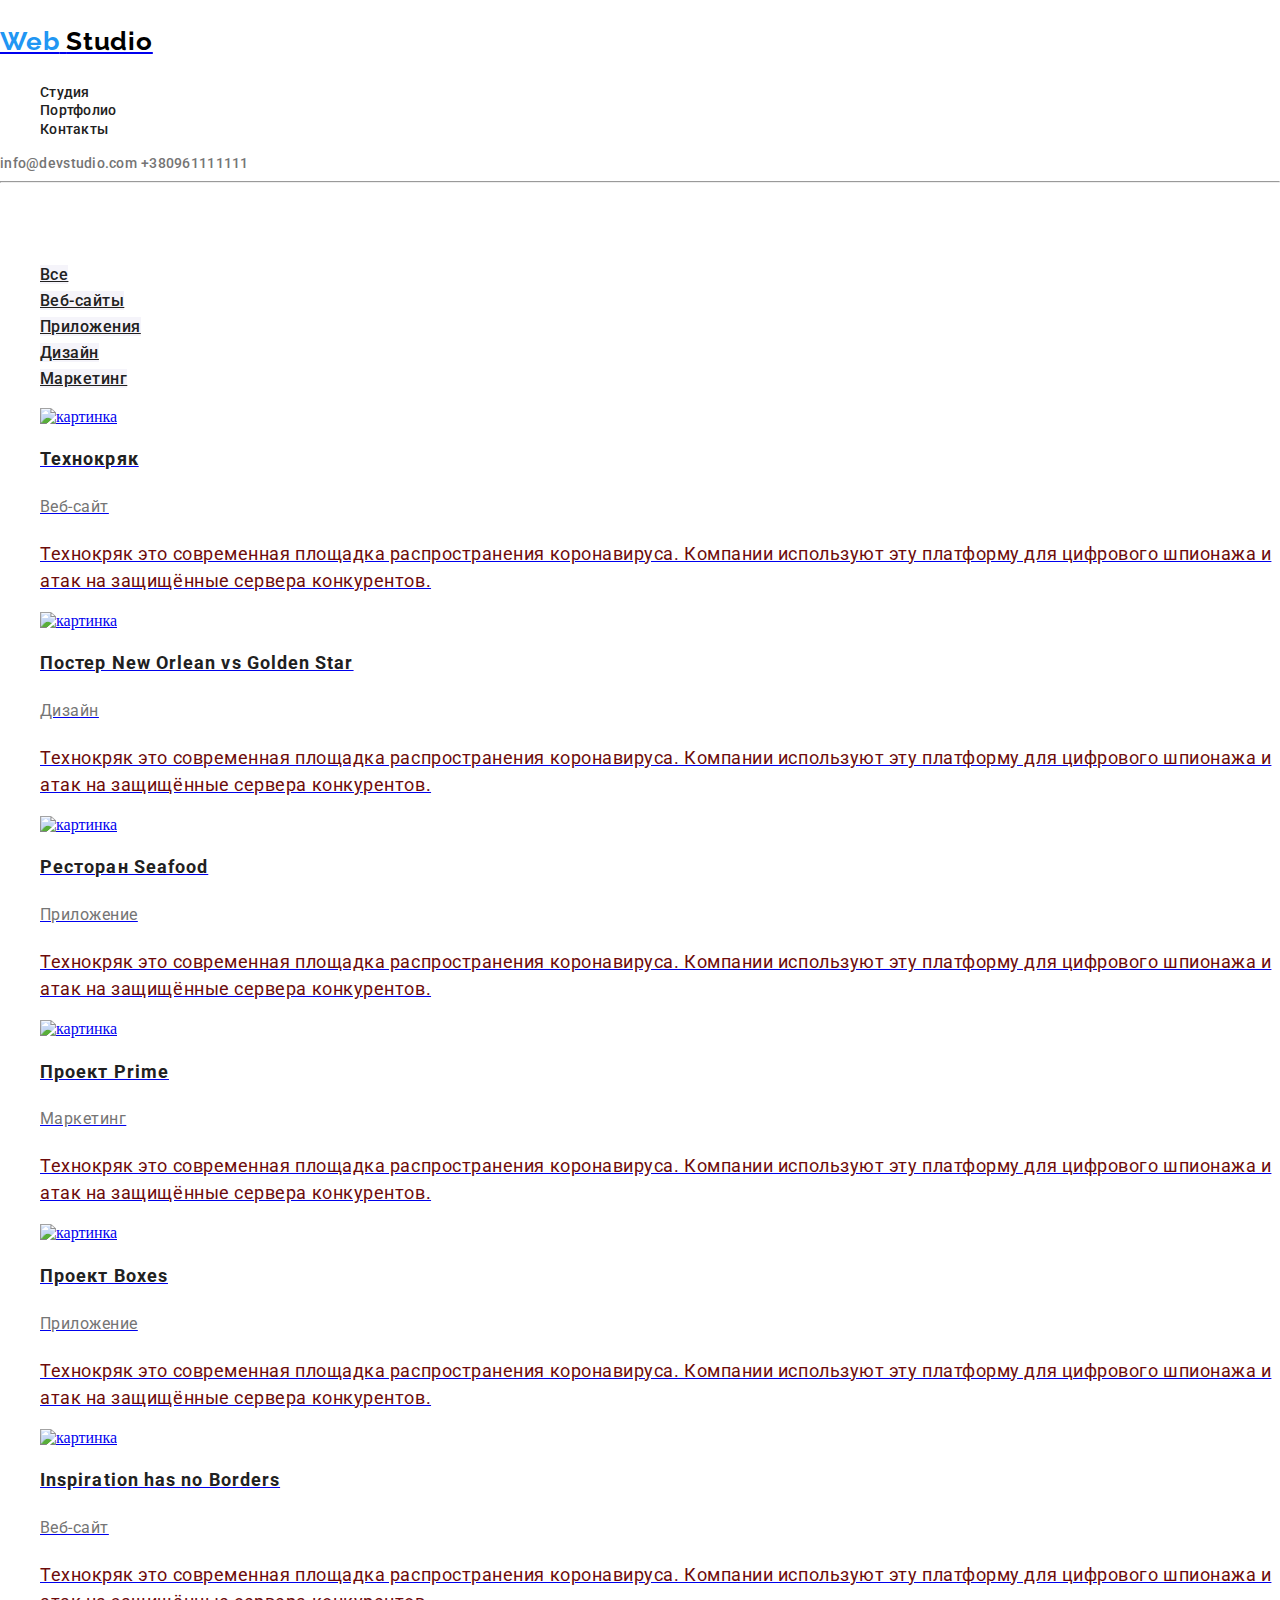
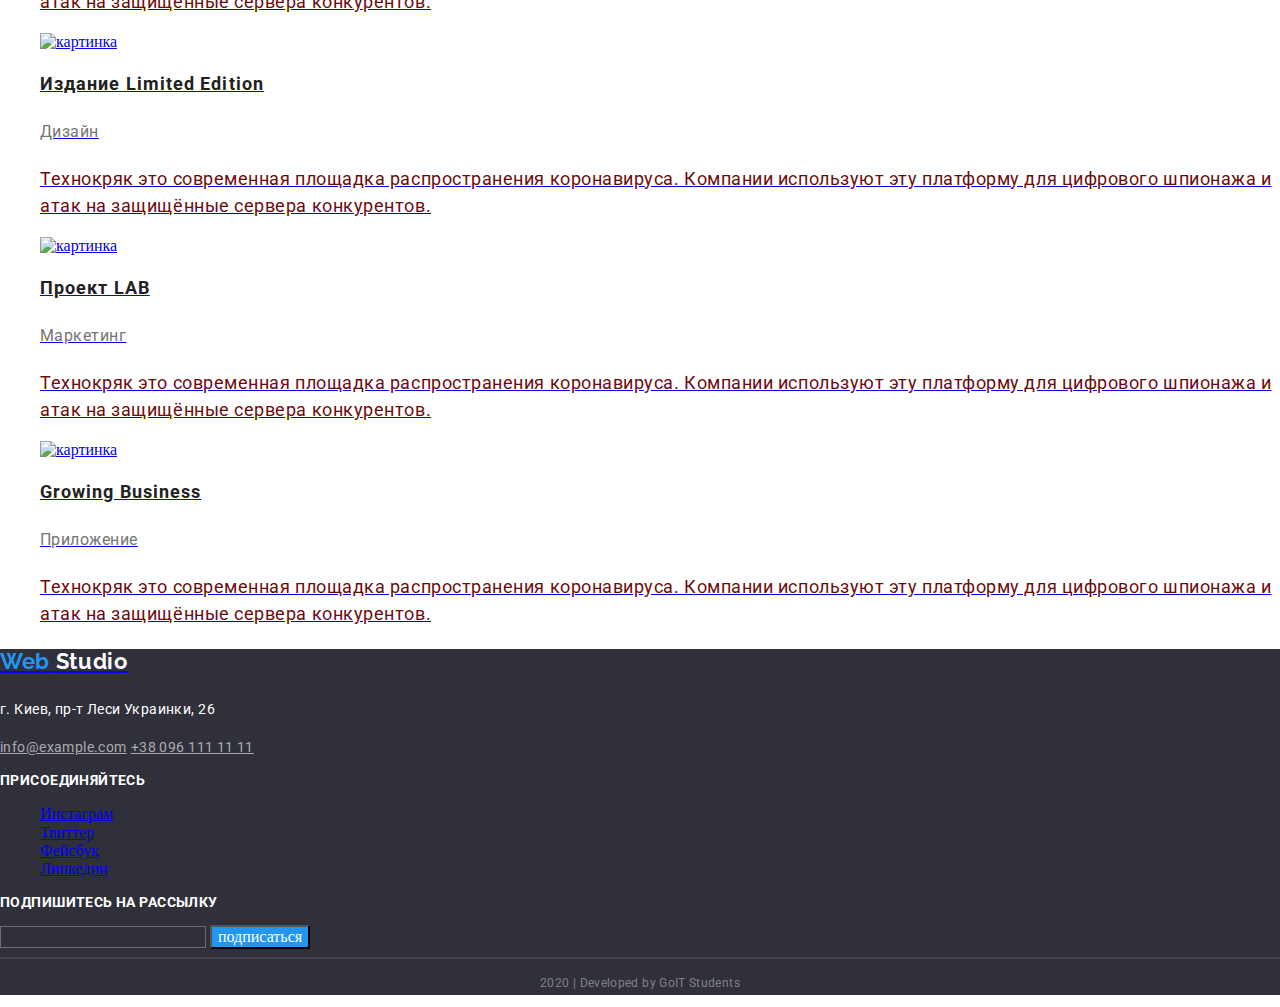
==== commit 9693cb52: "готово к проверке" ====
--- a/portfolio.html
+++ b/portfolio.html
@@ -8,7 +8,6 @@
       src="https://kit.fontawesome.com/e2f65b5c85.js"
       crossorigin="anonymous"
     ></script>
-    <link rel="stylesheet" href="./css/styles.css" />
     <link
       href="https://fonts.googleapis.com/css2?family=Raleway:ital,wght@0,100;0,200;0,300;0,400;0,500;0,600;0,700;0,800;0,900;1,100;1,200;1,300;1,400;1,500;1,600;1,700;1,800;1,900&display=swap"
       rel="stylesheet"
@@ -17,6 +16,8 @@
       href="https://fonts.googleapis.com/css2?family=Roboto:ital,wght@0,100;0,300;0,400;0,500;0,700;0,900;1,100;1,300;1,400;1,500;1,700;1,900&display=swap"
       rel="stylesheet"
     />
+    <link rel="stylesheet" href="./css/styles.css" />
+    <link rel="stylesheet" href="./css/normalise.css" />
   </head>
 
   <body class="body">
@@ -87,6 +88,11 @@
             <div class="porfolio-section-two-text">
               Веб-сайт
             </div>
+            <p class="porfolio-section-two-text-two">
+              Технокряк это современная площадка распространения коронавируса.
+              Компании используют эту платформу для цифрового шпионажа и атак на
+              защищённые сервера конкурентов.
+            </p>
           </a>
         </li>
 
@@ -105,6 +111,11 @@
             <div class="porfolio-section-two-text">
               Дизайн
             </div>
+            <p class="porfolio-section-two-text-two">
+              Технокряк это современная площадка распространения коронавируса.
+              Компании используют эту платформу для цифрового шпионажа и атак на
+              защищённые сервера конкурентов.
+            </p>
           </a>
         </li>
 
@@ -121,6 +132,11 @@
             <div class="porfolio-section-two-text">
               Приложение
             </div>
+            <p class="porfolio-section-two-text-two">
+              Технокряк это современная площадка распространения коронавируса.
+              Компании используют эту платформу для цифрового шпионажа и атак на
+              защищённые сервера конкурентов.
+            </p>
           </a>
         </li>
 
@@ -137,6 +153,11 @@
             <div class="porfolio-section-two-text">
               Маркетинг
             </div>
+            <p class="porfolio-section-two-text-two">
+              Технокряк это современная площадка распространения коронавируса.
+              Компании используют эту платформу для цифрового шпионажа и атак на
+              защищённые сервера конкурентов.
+            </p>
           </a>
         </li>
 
@@ -153,6 +174,11 @@
             <div class="porfolio-section-two-text">
               Приложение
             </div>
+            <p class="porfolio-section-two-text-two">
+              Технокряк это современная площадка распространения коронавируса.
+              Компании используют эту платформу для цифрового шпионажа и атак на
+              защищённые сервера конкурентов.
+            </p>
           </a>
         </li>
 
@@ -171,6 +197,11 @@
             <div class="porfolio-section-two-text">
               Веб-сайт
             </div>
+            <p class="porfolio-section-two-text-two">
+              Технокряк это современная площадка распространения коронавируса.
+              Компании используют эту платформу для цифрового шпионажа и атак на
+              защищённые сервера конкурентов.
+            </p>
           </a>
         </li>
 
@@ -187,6 +218,11 @@
             <div class="porfolio-section-two-text">
               Дизайн
             </div>
+            <p class="porfolio-section-two-text-two">
+              Технокряк это современная площадка распространения коронавируса.
+              Компании используют эту платформу для цифрового шпионажа и атак на
+              защищённые сервера конкурентов.
+            </p>
           </a>
         </li>
 
@@ -203,6 +239,11 @@
             <div class="porfolio-section-two-text">
               Маркетинг
             </div>
+            <p class="porfolio-section-two-text-two">
+              Технокряк это современная площадка распространения коронавируса.
+              Компании используют эту платформу для цифрового шпионажа и атак на
+              защищённые сервера конкурентов.
+            </p>
           </a>
         </li>
 
@@ -219,6 +260,11 @@
             <div class="porfolio-section-two-text">
               Приложение
             </div>
+            <p class="porfolio-section-two-text-two">
+              Технокряк это современная площадка распространения коронавируса.
+              Компании используют эту платформу для цифрового шпионажа и атак на
+              защищённые сервера конкурентов.
+            </p>
           </a>
         </li>
       </ul>
@@ -268,7 +314,7 @@
         </form>
       </div>
       <hr class="line-footer" align="center" />
-      <p>2020 | Developed by GoIT Students</p>
+      <p class="text-under-line">2020 | Developed by GoIT Students</p>
     </footer>
   </body>
 </html>
--- a/css/styles.css
+++ b/css/styles.css
@@ -1,3 +1,6 @@
+:root {
+  --title-coor: #212121;
+}
 .body {
   background-color: #ffffff;
   color: #757575;
@@ -8,9 +11,23 @@
 }
 /* Логотип верхний */
 .logo-web-studio-header {
+  font-family: Raleway;
+  font-style: normal;
+  font-weight: 700;
+  font-size: 26px;
+  line-height: 1.19;
+  /* identical to box height */
+  letter-spacing: 0.03em;
 }
 /* Логотип нижний */
 .logo-web-studio-footer {
+  font-family: Raleway;
+  font-style: normal;
+  font-weight: 700;
+  font-size: 22px;
+  line-height: 1.18;
+  /* identical to box height */
+  letter-spacing: 0.03em;
 }
 .logo-Web {
   color: #2196f3;
@@ -30,18 +47,36 @@
 }
 /* студия */
 .head-nav-stydu {
-  color: #212121;
+  color: var(--title-coor);
   text-decoration: none;
+  font-family: Roboto;
+  font-style: normal;
+  font-weight: 500;
+  font-size: 14px;
+  line-height: 1.14;
+  letter-spacing: 0.02em;
 }
 /* потрфолио */
 .head-nav-portfolio {
-  color: #212121;
+  color: var(--title-coor);
   text-decoration: none;
+  font-family: Roboto;
+  font-style: normal;
+  font-weight: 500;
+  font-size: 14px;
+  line-height: 1.14;
+  letter-spacing: 0.02em;
 }
 /* контакты */
 .head-nav-contact {
-  color: #212121;
+  color: var(--title-coor);
   text-decoration: none;
+  font-family: Roboto;
+  font-style: normal;
+  font-weight: 500;
+  font-size: 14px;
+  line-height: 1.14;
+  letter-spacing: 0.02em;
 }
 .head-nav-stydu:focus,
 .head-nav-stydu:hover {
@@ -59,11 +94,23 @@
 .telephone {
   text-decoration: none;
   color: #757575;
+  font-family: Roboto;
+  font-style: normal;
+  font-weight: 500;
+  font-size: 14px;
+  line-height: 1.14;
+  letter-spacing: 0.02em;
 }
 /* почта */
 .mail {
   text-decoration: none;
   color: #757575;
+  font-family: Roboto;
+  font-style: normal;
+  font-weight: 500;
+  font-size: 14px;
+  line-height: 1.14;
+  letter-spacing: 0.02em;
 }
 .telephone:hover {
   color: #2196f3;
@@ -85,11 +132,30 @@
 }
 /* Основной текст */
 .section-one-text {
-  color: #ffffff;
+  color: #b02626;
+  font-family: Roboto;
+  font-style: normal;
+  font-weight: 900;
+  font-size: 44px;
+  line-height: 1.36;
+  /* or 136% */
+  text-align: center;
+  letter-spacing: 0.06em;
+  text-transform: uppercase;
 }
 /* ссылка заказ */
 .section-one-zakaz {
-  color: #ffffff;
+  color: #b02626;
+  font-family: Roboto;
+  font-style: normal;
+  font-weight: 700;
+  font-size: 16px;
+  line-height: 1.87;
+  /* identical to box height, or 187% */
+  display: flex;
+  align-items: center;
+  text-align: center;
+  letter-spacing: 0.06em;
 }
 /* Преимущества */
 .section-two {
@@ -101,10 +167,24 @@
 .section-two-detal-img {
 }
 .section-two-zag {
-  color: #212121;
+  color: var(--title-coor);
+  font-family: Roboto;
+  font-style: normal;
+  font-weight: 700;
+  font-size: 14px;
+  line-height: 1.14;
+  letter-spacing: 0.03em;
+  text-transform: uppercase;
 }
 .section-two-text {
   color: #757575;
+  font-family: Roboto;
+  font-style: normal;
+  font-weight: 400;
+  font-size: 14px;
+  line-height: 1.71;
+  /* or 171% */
+  letter-spacing: 0.03em;
 }
 /* Пунктуальность */
 .section-two-puntual {
@@ -126,7 +206,14 @@
 }
 /* Чем мы занимаемся */
 .sectione-title {
-  color: #212121;
+  color: var(--title-coor);
+  font-family: Roboto;
+  font-style: normal;
+  font-weight: 700;
+  font-size: 36px;
+  line-height: 1.16;
+  text-align: center;
+  letter-spacing: 0.03em;
 }
 /* Десктопные приложения */
 .section-three-desctop {
@@ -135,7 +222,15 @@
 .section-three-desctop-img {
 }
 .section-three-text {
-  color: #ffffff;
+  color: #6a1f1f;
+  font-family: Roboto;
+  font-style: normal;
+  font-weight: bold;
+  font-size: 14px;
+  line-height: 16px;
+  text-align: center;
+  letter-spacing: 0.03em;
+  text-transform: uppercase;
 }
 /* Мобильные приложения */
 .section-three-mobolapp {
@@ -153,14 +248,32 @@
 .section-four {
   background: #f5f4fa;
 }
+
 .section-four-oll {
   list-style: none;
 }
 .section-four-name {
-  color: #212121;
-}
+  color: var(--title-coor);
+  font-family: Roboto;
+  font-style: normal;
+  font-weight: 500;
+  font-size: 16px;
+  line-height: 1.18;
+  /* identical to box height */
+  text-align: center;
+  letter-spacing: 0.03em;
+}
+
 .section-four-work {
   color: #757575;
+  font-family: Roboto;
+  font-style: normal;
+  font-weight: normal;
+  font-size: 16px;
+  line-height: 1.18;
+  /* identical to box height */
+  text-align: center;
+  letter-spacing: 0.03em;
 }
 /* John Smith */
 .section-four-john-smith {
@@ -190,16 +303,44 @@
 }
 .address-text {
   color: #ffffff;
+  font-family: Roboto;
+  font-style: normal;
+  font-weight: normal;
+  font-size: 14px;
+  line-height: 24px;
+  /* or 171% */
+  letter-spacing: 0.03em;
 }
 .address-mail {
+  font-family: Roboto;
+  font-style: normal;
+  font-weight: normal;
+  font-size: 14px;
+  line-height: 24px;
+  /* or 171% */
+  letter-spacing: 0.03em;
   color: rgba(255, 255, 255, 0.6);
 }
 .address-telephone {
+  font-family: Roboto;
+  font-style: normal;
+  font-weight: normal;
+  font-size: 14px;
+  line-height: 24px;
+  /* or 171% */
+  letter-spacing: 0.03em;
   color: rgba(255, 255, 255, 0.6);
 }
 .footer-social {
 }
 .footer-social-name {
+  font-family: Roboto;
+  font-style: normal;
+  font-weight: 700;
+  font-size: 14px;
+  line-height: 1.14;
+  letter-spacing: 0.03em;
+  text-transform: uppercase;
   color: #ffffff;
 }
 .footer-social-contact {
@@ -209,6 +350,13 @@
 .footer-e-mail-nput {
 }
 .footer-e-mail-nput-name {
+  font-family: Roboto;
+  font-style: normal;
+  font-weight: 700;
+  font-size: 14px;
+  line-height: 1.14;
+  letter-spacing: 0.03em;
+  text-transform: uppercase;
   color: #ffffff;
 }
 .footer-ckick {
@@ -225,11 +373,30 @@
 .line-footer {
   border: 1px solid rgba(255, 255, 255, 0.1);
 }
+.text-under-line {
+  font-family: Roboto;
+  font-style: normal;
+  font-weight: 400;
+  font-size: 12px;
+  line-height: 2;
+  /* or 200% */
+  text-align: center;
+  letter-spacing: 0.03em;
+  color: rgba(255, 255, 255, 0.4);
+}
 /* ПоРТФОЛИО */
 /* меню */
 .button {
+  font-family: Roboto;
+  font-style: normal;
+  font-weight: 500;
+  font-size: 16px;
+  line-height: 1.62;
+  /* identical to box height, or 162% */
+  text-align: center;
+  letter-spacing: 0.03em;
   background-color: #f5f4fa;
-  color: #212121;
+  color: var(--title-coor);
 }
 .button:hover {
   background-color: #2196f3;
@@ -250,10 +417,35 @@
 .porfolio-section-two-oll {
   list-style: none;
 }
+.porfolio-section-two-text-two {
+  font-family: Roboto;
+  font-style: normal;
+  font-weight: 400;
+  font-size: 18px;
+  line-height: 1.5;
+  /* or 156% */
+  letter-spacing: 0.03em;
+
+  color: #6d0b0b;
+}
 .porfolio-section-two-title {
-  color: #212121;
+  color: var(--title-coor);
+  font-family: Roboto;
+  font-style: normal;
+  font-weight: 700;
+  font-size: 18px;
+  line-height: 2;
+  /* identical to box height, or 200% */
+  letter-spacing: 0.06em;
 }
 .porfolio-section-two-text {
+  font-family: Roboto;
+  font-style: normal;
+  font-weight: 400;
+  font-size: 16px;
+  line-height: 1.87;
+  /* identical to box height, or 187% */
+  letter-spacing: 0.03em;
   color: #757575;
 }
 
--- a/css/normalise.css
+++ b/css/normalise.css
@@ -0,0 +1,351 @@
+/*! normalize.css v8.0.1 | MIT License | github.com/necolas/normalize.css */
+
+/* Document
+   ========================================================================== */
+
+/**
+ * 1. Correct the line height in all browsers.
+ * 2. Prevent adjustments of font size after orientation changes in iOS.
+ */
+
+html {
+  line-height: 1.15; /* 1 */
+  -webkit-text-size-adjust: 100%; /* 2 */
+}
+
+/* Sections
+   ========================================================================== */
+
+/**
+ * Remove the margin in all browsers.
+ */
+
+body {
+  margin: 0;
+}
+
+/**
+ * Render the `main` element consistently in IE.
+ */
+
+main {
+  display: block;
+}
+
+/**
+ * Correct the font size and margin on `h1` elements within `section` and
+ * `article` contexts in Chrome, Firefox, and Safari.
+ */
+
+h1 {
+  font-size: 2em;
+  margin: 0.67em 0;
+}
+
+/* Grouping content
+   ========================================================================== */
+
+/**
+ * 1. Add the correct box sizing in Firefox.
+ * 2. Show the overflow in Edge and IE.
+ */
+
+hr {
+  box-sizing: content-box; /* 1 */
+  height: 0; /* 1 */
+  overflow: visible; /* 2 */
+}
+
+/**
+ * 1. Correct the inheritance and scaling of font size in all browsers.
+ * 2. Correct the odd `em` font sizing in all browsers.
+ */
+
+pre {
+  font-family: monospace, monospace; /* 1 */
+  font-size: 1em; /* 2 */
+}
+
+/* Text-level semantics
+   ========================================================================== */
+
+/**
+ * Remove the gray background on active links in IE 10.
+ */
+
+a {
+  background-color: transparent;
+}
+
+/**
+ * 1. Remove the bottom border in Chrome 57-
+ * 2. Add the correct text decoration in Chrome, Edge, IE, Opera, and Safari.
+ */
+
+abbr[title] {
+  border-bottom: none; /* 1 */
+  text-decoration: underline; /* 2 */
+  text-decoration: underline dotted; /* 2 */
+}
+
+/**
+ * Add the correct font weight in Chrome, Edge, and Safari.
+ */
+
+b,
+strong {
+  font-weight: bolder;
+}
+
+/**
+ * 1. Correct the inheritance and scaling of font size in all browsers.
+ * 2. Correct the odd `em` font sizing in all browsers.
+ */
+
+code,
+kbd,
+samp {
+  font-family: monospace, monospace; /* 1 */
+  font-size: 1em; /* 2 */
+}
+
+/**
+ * Add the correct font size in all browsers.
+ */
+
+small {
+  font-size: 80%;
+}
+
+/**
+ * Prevent `sub` and `sup` elements from affecting the line height in
+ * all browsers.
+ */
+
+sub,
+sup {
+  font-size: 75%;
+  line-height: 0;
+  position: relative;
+  vertical-align: baseline;
+}
+
+sub {
+  bottom: -0.25em;
+}
+
+sup {
+  top: -0.5em;
+}
+
+/* Embedded content
+   ========================================================================== */
+
+/**
+ * Remove the border on images inside links in IE 10.
+ */
+
+img {
+  border-style: none;
+}
+
+/* Forms
+   ========================================================================== */
+
+/**
+ * 1. Change the font styles in all browsers.
+ * 2. Remove the margin in Firefox and Safari.
+ */
+
+button,
+input,
+optgroup,
+select,
+textarea {
+  font-family: inherit; /* 1 */
+  font-size: 100%; /* 1 */
+  line-height: 1.15; /* 1 */
+  margin: 0; /* 2 */
+}
+
+/**
+ * Show the overflow in IE.
+ * 1. Show the overflow in Edge.
+ */
+
+button,
+input {
+  /* 1 */
+  overflow: visible;
+}
+
+/**
+ * Remove the inheritance of text transform in Edge, Firefox, and IE.
+ * 1. Remove the inheritance of text transform in Firefox.
+ */
+
+button,
+select {
+  /* 1 */
+  text-transform: none;
+}
+
+/**
+ * Correct the inability to style clickable types in iOS and Safari.
+ */
+
+button,
+[type="button"],
+[type="reset"],
+[type="submit"] {
+  -webkit-appearance: button;
+}
+
+/**
+ * Remove the inner border and padding in Firefox.
+ */
+
+button::-moz-focus-inner,
+[type="button"]::-moz-focus-inner,
+[type="reset"]::-moz-focus-inner,
+[type="submit"]::-moz-focus-inner {
+  border-style: none;
+  padding: 0;
+}
+
+/**
+ * Restore the focus styles unset by the previous rule.
+ */
+
+button:-moz-focusring,
+[type="button"]:-moz-focusring,
+[type="reset"]:-moz-focusring,
+[type="submit"]:-moz-focusring {
+  outline: 1px dotted ButtonText;
+}
+
+/**
+ * Correct the padding in Firefox.
+ */
+
+fieldset {
+  padding: 0.35em 0.75em 0.625em;
+}
+
+/**
+ * 1. Correct the text wrapping in Edge and IE.
+ * 2. Correct the color inheritance from `fieldset` elements in IE.
+ * 3. Remove the padding so developers are not caught out when they zero out
+ *    `fieldset` elements in all browsers.
+ */
+
+legend {
+  box-sizing: border-box; /* 1 */
+  color: inherit; /* 2 */
+  display: table; /* 1 */
+  max-width: 100%; /* 1 */
+  padding: 0; /* 3 */
+  white-space: normal; /* 1 */
+}
+
+/**
+ * Add the correct vertical alignment in Chrome, Firefox, and Opera.
+ */
+
+progress {
+  vertical-align: baseline;
+}
+
+/**
+ * Remove the default vertical scrollbar in IE 10+.
+ */
+
+textarea {
+  overflow: auto;
+}
+
+/**
+ * 1. Add the correct box sizing in IE 10.
+ * 2. Remove the padding in IE 10.
+ */
+
+[type="checkbox"],
+[type="radio"] {
+  box-sizing: border-box; /* 1 */
+  padding: 0; /* 2 */
+}
+
+/**
+ * Correct the cursor style of increment and decrement buttons in Chrome.
+ */
+
+[type="number"]::-webkit-inner-spin-button,
+[type="number"]::-webkit-outer-spin-button {
+  height: auto;
+}
+
+/**
+ * 1. Correct the odd appearance in Chrome and Safari.
+ * 2. Correct the outline style in Safari.
+ */
+
+[type="search"] {
+  -webkit-appearance: textfield; /* 1 */
+  outline-offset: -2px; /* 2 */
+}
+
+/**
+ * Remove the inner padding in Chrome and Safari on macOS.
+ */
+
+[type="search"]::-webkit-search-decoration {
+  -webkit-appearance: none;
+}
+
+/**
+ * 1. Correct the inability to style clickable types in iOS and Safari.
+ * 2. Change font properties to `inherit` in Safari.
+ */
+
+::-webkit-file-upload-button {
+  -webkit-appearance: button; /* 1 */
+  font: inherit; /* 2 */
+}
+
+/* Interactive
+   ========================================================================== */
+
+/*
+ * Add the correct display in Edge, IE 10+, and Firefox.
+ */
+
+details {
+  display: block;
+}
+
+/*
+ * Add the correct display in all browsers.
+ */
+
+summary {
+  display: list-item;
+}
+
+/* Misc
+   ========================================================================== */
+
+/**
+ * Add the correct display in IE 10+.
+ */
+
+template {
+  display: none;
+}
+
+/**
+ * Add the correct display in IE 10.
+ */
+
+[hidden] {
+  display: none;
+}
